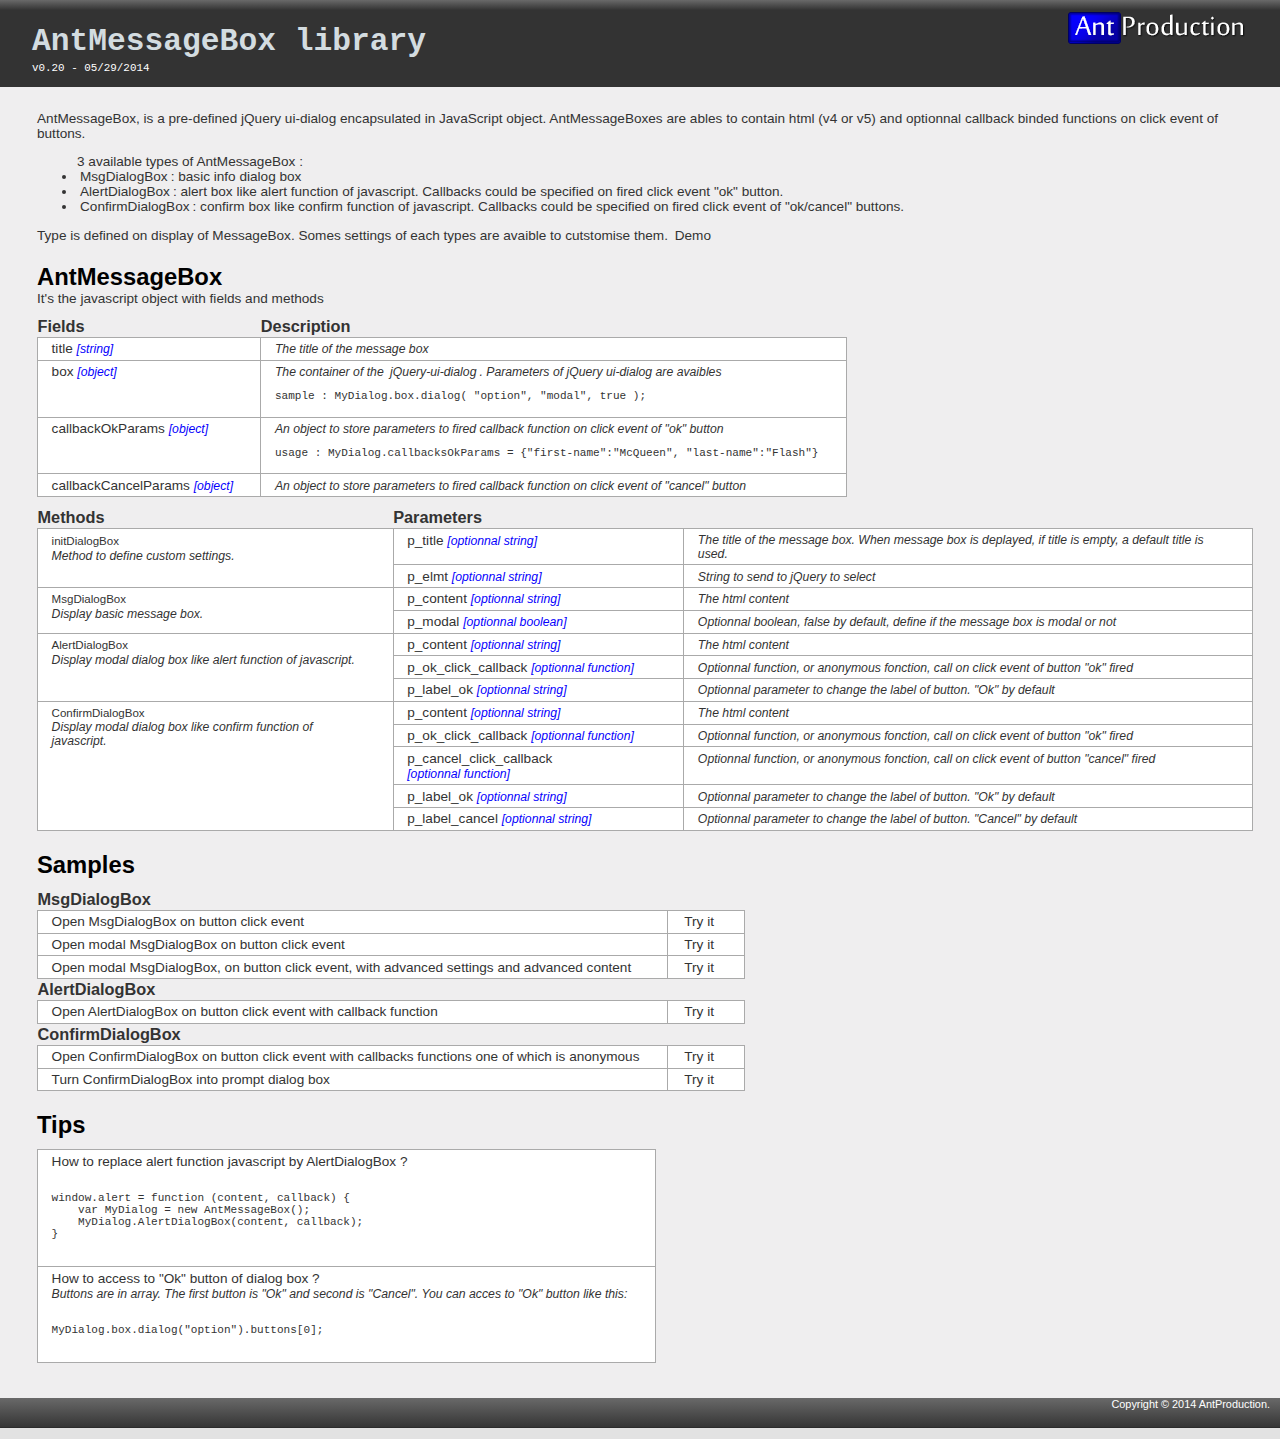
==== index.html @ 08adb1b5 "" ====
﻿<!DOCTYPE html>
<html>
    <head>
		<meta charset="utf-8" />
        <title>Samples of AntMessageBox - AntProduction</title>		
		<link href="public/css/style.css" rel="stylesheet">
		
		<!-- hightLight Syntaxe -->
		<link rel="stylesheet" href="http://yandex.st/highlightjs/8.0/styles/default.min.css">
		<script src="http://yandex.st/highlightjs/8.0/highlight.min.js"></script>
		
		<script>
			//Sources code hightLight syntaxe
			hljs.initHighlightingOnLoad();
		</script>
	</head>
 
    <body>
		<header>
        <div class="content-wrapper">
            <div class="float-left">
                <p>
					<h1 class="site-title">AntMessageBox library</h1>
					<br/><span class="library-version">v0.20 - 05/29/2014</span>
                </p>
                
            </div>
            <div class="float-right">
                <a href="http://antproduction.free.fr/" border="0"><img src="public/images/logo-blue-135x35.png") alt="logo of AntProduction" /></a>
            </div>		
		</header>
		<div id="body">
		<section class="content-wrapper main-content clear-fix">
			<p>AntMessageBox, is a pre-defined jQuery ui-dialog encapsulated in JavaScript object. AntMessageBoxes are ables to contain html (v4 or v5) and optionnal callback binded functions on click event of buttons.
			<ul>
				3 available types of AntMessageBox :
				<li><a href="#Samples">MsgDialogBox</a>: basic info dialog box</li>
				<li><a href="#Samples">AlertDialogBox</a>: alert box like alert function of javascript. Callbacks could be specified on fired click event "ok" button.</li>
				<li><a href="#Samples">ConfirmDialogBox</a>: confirm box like confirm function of javascript. Callbacks could be specified on fired click event of "ok/cancel" buttons.</li>				
			</ul>
			Type is defined on display of MessageBox. Somes settings of each types are avaible to cutstomise them. <a href="#Samples">Demo</a>
			</p>
			
			<h2>AntMessageBox</h2>
			It's the javascript object with fields and methods
			<table>
				<tr>
					<th>Fields</th>
					<th>Description</th>
				</tr>
				<tr>
					<td>title <span class="type">[string]</span></td>
					<td><span class="description">The title of the message box</span></td>					
				</tr>
				<tr>
					<td>box <span class="type">[object]</span></td>
					<td>
						<span class="description">The container of the <a href="http://api.jqueryui.com/dialog/" target="_blank">jQuery-ui-dialog</a>. Parameters of jQuery ui-dialog are avaibles</span>
						<pre><code>sample : MyDialog.box.dialog( "option", "modal", true );</pre></code>						
					</td>					
				</tr>
				<tr>
					<td>callbackOkParams <span class="type">[object]</span></td>
					<td><span class="description">An object to store parameters to fired callback function on click event of "ok" button</span>
						<br /><pre><code>usage : MyDialog.callbacksOkParams = {"first-name":"McQueen", "last-name":"Flash"}</pre></code>
					</td>					
				</tr>
				<tr>
					<td>callbackCancelParams <span class="type">[object]</span></td>
					<td><span class="description">An object to store parameters to fired callback function on click event of "cancel" button</span></td>					
				</tr>
			</table>
			<table>
				<tr>
					<th>Methods</th>
					<th colspan='2'>Parameters</th>
				</tr>
				<!-- intDialogBox -->
				<tr>
					<td rowspan='2'>
						<strong>initDialogBox</strong>
						<br /><span class="description">Method to define custom settings.</span>
					</td>
					<td>p_title <span class="type">[optionnal string]</span></td>
					<td><span class="description">The title of the message box. When message box is deplayed, if title is empty, a default title is used.</span></td>					
				</tr>
				<tr>
					<td>p_elmt <span class="type">[optionnal string]</span></td>
					<td><span class="description">String to send to jQuery to select</span></td>					
				</tr>
				<!-- MsgDialogBox -->
				<tr>
					<td rowspan='2'>
						<strong>MsgDialogBox</strong>
						<br /><span class="description">Display basic message box.</span>
					</td>
					<td>p_content <span class="type">[optionnal string]</span></td>
					<td><span class="description">The html content</span></td>					
				</tr>
				<tr>
					<td>p_modal <span class="type">[optionnal boolean]</span></td>
					<td><span class="description">Optionnal boolean, false by default, define if the message box is modal or not</span></td>					
				</tr>
				<!-- AlertDialogBox -->
				<tr>
					<td rowspan='3'>
						<strong>AlertDialogBox</strong>
						<br /><span class="description">Display modal dialog box like alert function of javascript.</span>
					</td>
					<td>p_content <span class="type">[optionnal string]</span></td>
					<td><span class="description">The html content</span></td>					
				</tr>
				<tr>
					<td>p_ok_click_callback <span class="type">[optionnal function]</span></td>
					<td><span class="description">Optionnal function, or anonymous fonction, call on click event of button "ok" fired</span></td>					
				</tr>
				<tr>
					<td>p_label_ok <span class="type">[optionnal string]</span></td>
					<td><span class="description">Optionnal parameter to change the label of button. "Ok" by default</span></td>					
				</tr>
				<!-- ConfirmDialogBox -->
				<tr>
					<td rowspan='5'>
						<strong>ConfirmDialogBox</strong>
						<br /><span class="description">Display modal dialog box like confirm function of javascript.</span>
					</td>
					<td>p_content <span class="type">[optionnal string]</span></td>
					<td><span class="description">The html content</span></td>					
				</tr>
				<tr>
					<td>p_ok_click_callback <span class="type">[optionnal function]</span></td>
					<td><span class="description">Optionnal function, or anonymous fonction, call on click event of button "ok" fired</span></td>					
				</tr>
				<tr>
					<td>p_cancel_click_callback <span class="type">[optionnal function]</span></td>
					<td><span class="description">Optionnal function, or anonymous fonction, call on click event of button "cancel" fired</span></td>					
				</tr>
				<tr>
					<td>p_label_ok <span class="type">[optionnal string]</span></td>
					<td><span class="description">Optionnal parameter to change the label of button. "Ok" by default</span></td>					
				</tr>
				<tr>
					<td>p_label_cancel <span class="type">[optionnal string]</span></td>
					<td><span class="description">Optionnal parameter to change the label of button. "Cancel" by default</span></td>					
				</tr>
			</table>

			<h2 id="Samples">Samples</h2>
			<table>
				<tr>
					<th colspan="2">MsgDialogBox</th>
				</tr>
				<tr>
					<td>Open MsgDialogBox on button click event</td>
					<td><a href="samples/MsgDialogBox/MsgDialogBox.html" target="_blank">Try it</a></td>					
				</tr>
				<tr>
					<td>Open modal MsgDialogBox on button click event</td>
					<td><a href="samples/MsgDialogBox/Modal_MsgDialogBox.html" target="_blank">Try it</a></td>					
				</tr>
				<tr>
					<td>Open modal MsgDialogBox, on button click event, with advanced settings and advanced content</td>
					<td><a href="samples/MsgDialogBox/Modal_AdvancedContent_MsgDialogBox.html" target="_blank">Try it</a></td>					
				</tr>
				<tr>
					<th colspan="2">AlertDialogBox</th>
				</tr>
				<tr>
					<td>Open AlertDialogBox on button click event with callback function</td>
					<td><a href="samples/AlertDialogBox/AlertDialogBox_with_callback.html" target="_blank">Try it</a></td>					
				</tr>				
				<tr>
					<th colspan="2">ConfirmDialogBox</th>
				</tr>
				<tr>
					<td>Open ConfirmDialogBox on button click event with callbacks functions one of which is anonymous</td>
					<td><a href="samples/ConfirmDialogBox/ConfirmDialogBox_with_callbacks.html" target="_blank">Try it</a></td>					
				</tr>	
				<tr>
					<td>Turn ConfirmDialogBox into prompt dialog box</td>
					<td><a href="samples/ConfirmDialogBox/ConfirmDialogBox_turned_into_prompt_dialog_box.html" target="_blank">Try it</a></td>					
				</tr>				
			</table>
			
			<h2 id="Samples">Tips</h2>
			<table>
				<tr>
					<td>
						How to replace alert function javascript by AlertDialogBox ?
						<pre><code>
window.alert = function (content, callback) {
    var MyDialog = new AntMessageBox();
    MyDialog.AlertDialogBox(content, callback);
}
						</code></pre>
					</td>
				</tr>
				<tr>
					<td>
						How to access to "Ok" button of dialog box ?
						<br />
						<span class="description">Buttons are in array. The first button is "Ok" and second is "Cancel". You can acces to "Ok" button like this: </span>
						<pre><code>
MyDialog.box.dialog("option").buttons[0];
						</code></pre>						
					</td>
				</tr>
			</table>
		</section>
		</div>
		<footer>Copyright © 2014 AntProduction.</footer>
    </body>
</html>
---- public/css/style.css ----
﻿html {
    background-color: #e2e2e2;
    margin: 0;
    padding: 0;
    height: 100%;
}

body {
    background-color: #333;
    /*border-top: solid 10px #000;*/
    color: #333;
    font-size: .85em;
    font-family: "Segoe UI", Verdana, Helvetica, Sans-Serif;
    margin: 0;
    padding: 0;
}

p.version {
    color: #aaa;
}

a {
    color: #333;
    outline: none;
    padding-left: 3px;
    padding-right: 3px;
    text-decoration: none;
}

    a:link, a:visited,
    a:active {
        color: #333;
    }

    a:hover {
        color: #aaa;
        text-decoration: underline;
    }

header, footer, hgroup, nav, section {
    display: block;
}

header, footer {
    background: #252525;
    background-image: -webkit-gradient(linear, 50% 0%, 50% 100%, color-stop(0%, #696969), color-stop(95%, #363636), color-stop(97%, #313131), color-stop(100%, #252525));
    background-image: -webkit-linear-gradient(top, #696969 0%,#363636 95%,#313131 97%,#252525 100%);
    background-image: -moz-linear-gradient(top, #696969 0%,#363636 95%,#313131 97%,#252525 100%);
    background-image: -o-linear-gradient(top, #696969 0%,#363636 95%,#313131 97%,#252525 100%);
    background-image: linear-gradient(top, #696969 0%,#363636 95%,#313131 97%,#252525 100%);
}

strong, mark, em {
	color: #333;
    font-size: .85em;
    font-family: "Segoe UI", Verdana, Helvetica, Sans-Serif;
    margin: 0;
    padding: 0;
	font-weight: normal;
}

.blue, .type { color:#0500fd; }

strong.bold {
	font-weight: bold;
}

mark {
    background-color: #a6dbed;
    padding-left: 5px;
    padding-right: 5px;
}

.float-left {
    float: left;
}

.float-right {
    float: right;
}

.clear-fix:after {
    content: ".";
    clear: both;
    display: block;
    height: 0;
    visibility: hidden;
}

h1, h2, h3,
h4, h5, h6 {
    color: #000;
    margin-bottom: 0;
    padding-bottom: 0;
}

h1 {
	color: #e2e2e2;
    font-size: 2em;
}

h2 {
    font-size: 1.75em;
}

h3 {
    font-size: 1.2em;
}

h4 {
    font-size: 1.1em;
}

h5, h6 {
    font-size: 1em;
}

    h5 a:link, h5 a:visited, h5 a:active {
        padding: 0;
        text-decoration: none;
    }


/* main layout
----------------------------------------------------------*/
.content-wrapper {
    margin: 0 auto;
    max-width: 95%;
}

#body {
    background-color: #efeeef;
    clear: both;
    padding-bottom: 35px;
    min-height: 40em;
}

.main-content {
    padding-left: 10px;
    padding-top: 10px;
}

header .content-wrapper {
    padding-top: 10px;
}

header .menu-content {
    padding-top: 20px;
    text-align: center;
}

footer {
    clear: both;
    background-color: #252525;
    font-size: .8em;
    height: 30px;
	color:#fff;
	text-align:right;
	padding-right: 10px;
}



/* site title
----------------------------------------------------------*/
.site-title, .library-version {    
    font-family: Rockwell, Consolas, "Courier New", Courier, monospace;
    margin: 0;
	display:inline;
}
.site-title {
	color: #d3dce0;
	font-size: 2.3em;
}

.library-version {
	color: #fff;
	font-size: .8em;
}


    .site-title a, .site-title a:hover, .site-title a:active {
        background: none;
        color: #d3dce0;
        outline: none;
        text-decoration: none;
    }


/* page elements
----------------------------------------------------------*/
/* featured */
.featured {
    background-color: #fff;
}

    .featured .content-wrapper {
        background-color: #7ac0da;
        background-image: -ms-linear-gradient(left, #7ac0da 0%, #a4d4e6 100%);
        background-image: -o-linear-gradient(left, #7ac0da 0%, #a4d4e6 100%);
        background-image: -webkit-gradient(linear, left top, right top, color-stop(0, #7ac0da), color-stop(1, #a4d4e6));
        background-image: -webkit-linear-gradient(left, #7ac0da 0%, #a4d4e6 100%);
        background-image: linear-gradient(left, #7ac0da 0%, #a4d4e6 100%);
        color: #3e5667;
        padding: 20px 40px 30px 40px;
    }

    .featured hgroup.title h1, .featured hgroup.title h2 {
        color: #fff;
    }

    .featured p {
        font-size: 1.1em;
    }

/* page titles */
hgroup.title {
    margin-bottom: 10px;
}

    hgroup.title h1, hgroup.title h2 {
        display: inline;
    }

    hgroup.title h2 {
        font-weight: normal;
        margin-left: 3px;
    }

/* features */
section.feature {
    width: 300px;
    float: left;
    padding: 10px;
}

/* ordered list */
ol.round {
    list-style-type: none;
    padding-left: 0;
}

    ol.round li {
        margin: 25px 0;
        padding-left: 45px;
    }

        ol.round li.zero {
            background: url("../Images/orderedList0.png") no-repeat;
        }

        ol.round li.one {
            background: url("../Images/orderedList1.png") no-repeat;
        }

        ol.round li.two {
            background: url("../Images/orderedList2.png") no-repeat;
        }

        ol.round li.three {
            background: url("../Images/orderedList3.png") no-repeat;
        }

        ol.round li.four {
            background: url("../Images/orderedList4.png") no-repeat;
        }

        ol.round li.five {
            background: url("../Images/orderedList5.png") no-repeat;
        }

        ol.round li.six {
            background: url("../Images/orderedList6.png") no-repeat;
        }

        ol.round li.seven {
            background: url("../Images/orderedList7.png") no-repeat;
        }

        ol.round li.eight {
            background: url("../Images/orderedList8.png") no-repeat;
        }

        ol.round li.nine {
            background: url("../Images/orderedList9.png") no-repeat;
        }

/* content */
article {
    float: left;
    width: 70%;
}

aside {
    float: right;
    width: 25%;
}

aside ul {
    list-style: none;
    padding: 0;
}

aside ul li {
    background: url("../Images/bullet.png") no-repeat 0 50%;
    padding: 2px 0 2px 20px;
}

.label {
    font-weight: 700;
}

/* login page */
#loginForm {
    border-right: solid 2px #c8c8c8;
    float: left;
    width: 55%;
}

    #loginForm .validation-error {
        display: block;
        margin-left: 15px;
    }

    #loginForm .validation-summary-errors ul {
        margin: 0;
        padding: 0;
    }

    #loginForm .validation-summary-errors li {
        display: inline;
        list-style: none;
        margin: 0;
    }

    #loginForm input {
        width: 250px;
    }

        #loginForm input[type="checkbox"],
        #loginForm input[type="submit"],
        #loginForm input[type="button"],
        #loginForm button {
            width: auto;
        }

#socialLoginForm {
    margin-left: 40px;
    float: left;
    width: 40%;
}

    #socialLoginForm h2 {
        margin-bottom: 5px;
    }

#socialLoginList button {
    margin-bottom: 12px;
}

#logoutForm {
    display: inline;
}

/* contact */
.contact h3 {
    font-size: 1.2em;
}

.contact p {
    margin: 5px 0 0 10px;
}

.contact iframe {
    border: 1px solid #333;
    margin: 5px 0 0 10px;
}

/* forms */
fieldset {
    border: none;
    margin: 0;
    padding: 0;
}

    fieldset legend {
        display: none;
    }

    fieldset ol {
        padding: 0;
        list-style: none;
    }

        fieldset ol li {
            padding-bottom: 5px;
        }

label {
    display: block;
    font-size: 1.2em;
    font-weight: 600;
}

    label.checkbox {
        display: inline;
    }

input, textarea {
    border: 1px solid #e2e2e2;
    background: #fff;
    color: #333;
    font-size: 1.2em;
    margin: 5px 0 6px 0;
    padding: 5px;
    width: 300px;
}

textarea {
    font-family: inherit;
    width: 500px;
}

    input:focus, textarea:focus {
        border: 1px solid #7ac0da;
    }

input[type="checkbox"] {
    background: transparent;
    border: inherit;
    width: auto;
}

input[type="submit"],
input[type="button"],
button {
    background-color: #d3dce0;
    border: 1px solid #787878;
    cursor: pointer;
    font-size: 1em;
    font-weight: 600;
    padding: 7px;
    margin-right: 8px;
    width: auto;
}

td input[type="submit"],
td input[type="button"],
td button {
    font-size: 1em;
    padding: 4px;
    margin-right: 4px;
}

/* info and errors */
.message-info {
    border: 1px solid;
    clear: both;
    padding: 10px 20px;
}

.message-error {
    clear: both;
    color: #e80c4d;
    font-size: 1.1em;
    font-weight: bold;
    margin: 20px 0 10px 0;
}

.message-success {
    color: #7ac0da;
    font-size: 1.3em;
    font-weight: bold;
    margin: 20px 0 10px 0;
}

.error {
    color: #e80c4d;
}

/* styles for validation helpers */
.field-validation-error {
    color: #e80c4d;
    font-weight: bold;
}

.field-validation-valid {
    display: none;
}

input.input-validation-error {
    border: 1px solid #e80c4d;
}

input[type="checkbox"].input-validation-error {
    border: 0 none;
}

.validation-summary-errors {
    color: #e80c4d;
    font-weight: bold;
    font-size: 1em;
}

.validation-summary-valid {
    display: none;
}


/* tables
----------------------------------------------------------*/
table {
    border-collapse: collapse;
    border-spacing: 0;
    margin-top: 0.75em;
    border: 0 none;
}

th {
    font-size: 1.2em;
    text-align: left;
    border: none 0px;
    padding-left: 0;
}

    th a {
        display: block;
        position: relative;
    }

        th a:link, th a:visited, th a:active, th a:hover {
            color: #333;
            font-weight: 600;
            text-decoration: none;
            padding: 0;
        }

        th a:hover {
            color: #000;
        }

    th.asc a, th.desc a {
        margin-right: .75em;
    }

        th.asc a:after, th.desc a:after {
            display: block;
            position: absolute;
            right: 0em;
            top: 0;
            font-size: 0.75em;
        }

        th.asc a:after {
            content: '▲';
        }

        th.desc a:after {
            content: '▼';
        }


td {
    padding: 0.25em 2em 0.25em 1em;
    border: 1px solid #aaa;
	vertical-align:top;
	background-color: #fff;
}

tr.pager td {
    padding: 0 0.25em 0 0;
}

.hidden, .Invisible {
    display:none;
}

.type, .description {
	font-style: italic;
	font-size: 0.9em;
	display: inline-block;
}

/********************
*   Mobile Styles   *
********************/
@media only screen and (max-width: 850px) {

    /* header
    ----------------------------------------------------------*/
    header .float-left,
    header .float-right {
        float: none;
    }

    /* logo */
    header .site-title {
        margin: 10px;
        text-align: center;
    }

    /* login */
    #login {
        font-size: .85em;
        margin: 0 0 12px;
        text-align: center;
    }

        #login ul {
            margin: 5px 0;
            padding: 0;
        }

        #login li {
            display: inline;
            list-style: none;
            margin: 0;
            padding: 0;
        }

        #login a {
            background: none;
            color: #999;
            font-weight: 600;
            margin: 2px;
            padding: 0;
        }

            #login a:hover {
                color: #333;
            }

    /* menu */
    nav {
        margin-bottom: 5px;
    }

    ul#menu {
        margin: 0;
        padding: 0;
        text-align: center;
    }

        ul#menu li {
            margin: 0;
            padding: 0;
        }


    /* main layout
    ----------------------------------------------------------*/
    .main-content,
    .featured + .main-content {
        background-position: 10px 0;
    }

    .content-wrapper {
        padding-right: 10px;
        padding-left: 10px;
    }

    .featured .content-wrapper {
        padding: 10px;
    }

    /* page content */
    article, aside {
        float: none;
        width: 100%;
    }

    /* ordered list */
    ol.round {
        list-style-type: none;
        padding-left: 0;
    }

        ol.round li {
            padding-left: 10px;
            margin: 25px 0;
        }

            ol.round li.zero,
            ol.round li.one,
            ol.round li.two,
            ol.round li.three,
            ol.round li.four,
            ol.round li.five,
            ol.round li.six,
            ol.round li.seven,
            ol.round li.eight,
            ol.round li.nine {
                background: none;
            }

    /* features */
    section.feature {
        float: none;
        padding: 10px;
        width: auto;
    }

        section.feature img {
            color: #999;
            content: attr(alt);
            font-size: 1em;
            font-weight: 600;
        }

    /* forms */
    input {
        width: 90%;
    }

    /* login page */
    #loginForm {
        border-right: none;
        float: none;
        width: auto;
    }

        #loginForm .validation-error {
            display: block;
            margin-left: 15px;
        }

    #socialLoginForm {
        margin-left: 0;
        float: none;
        width: auto;
    }


    /* footer
    ----------------------------------------------------------*/
    footer .float-left,
    footer .float-right {
        float: none;
    }

    footer {
        text-align: right;
        height: auto;
        padding: 10px 0;
		color:#fff;
    }

        footer p {
            margin: 0;
        }
}
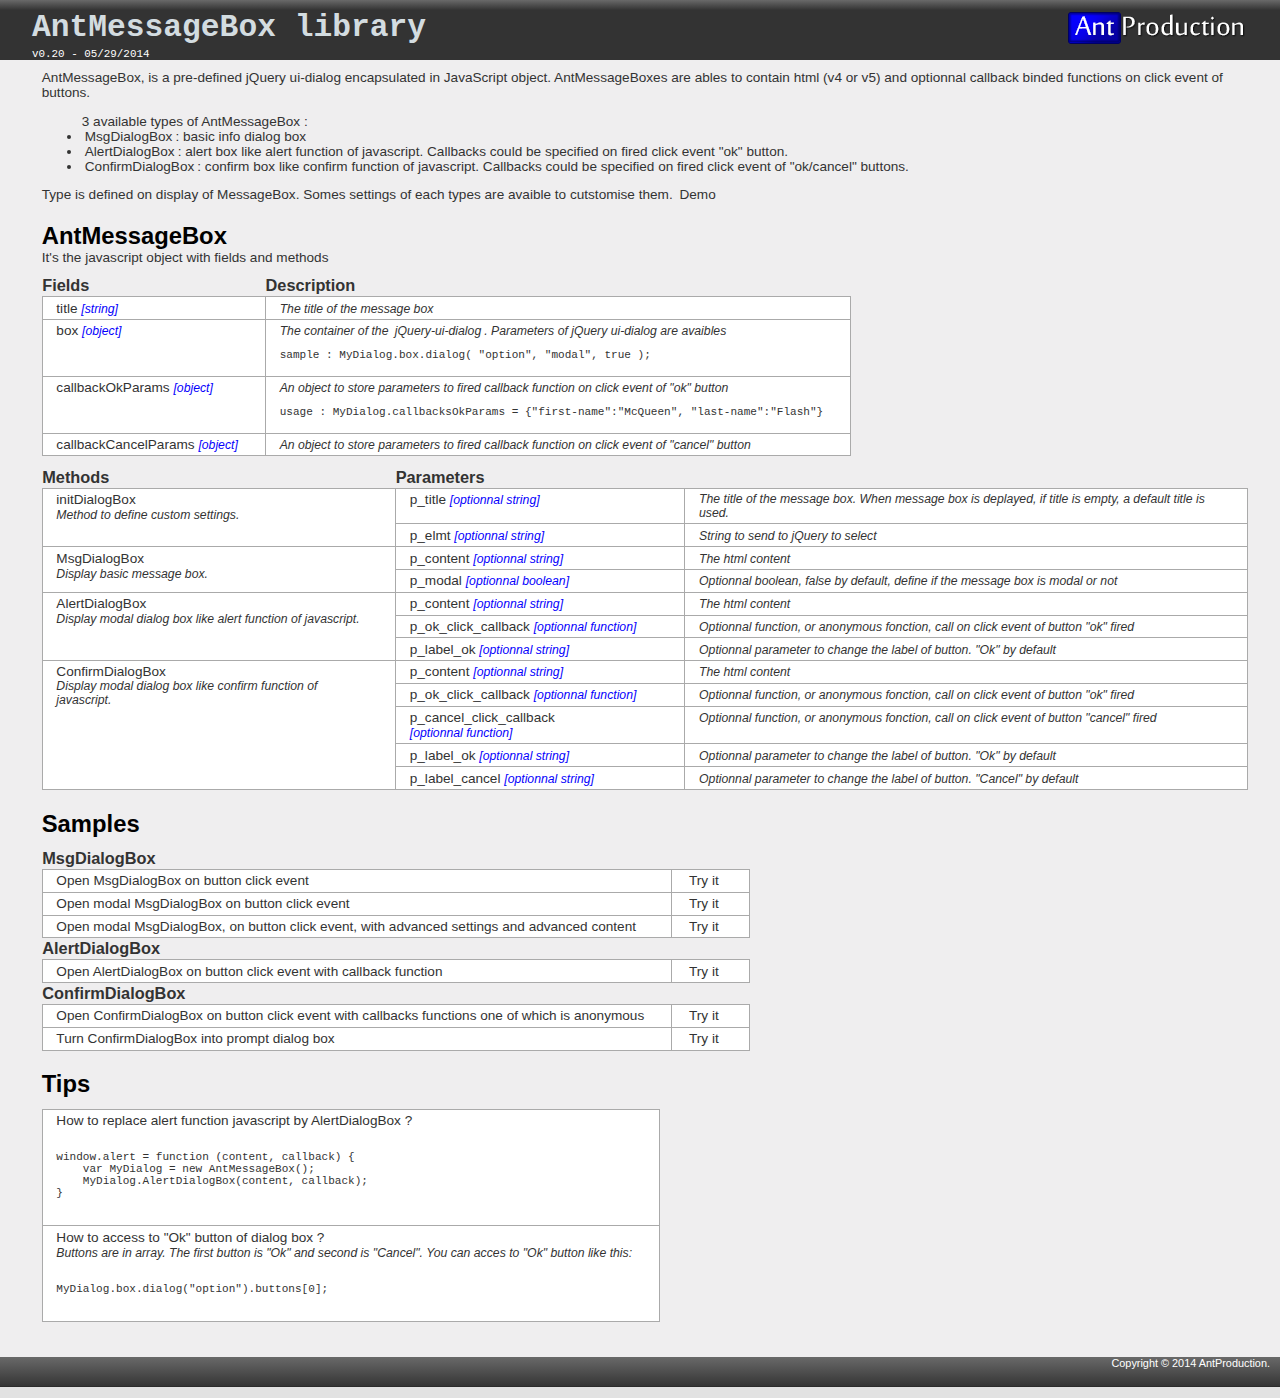
==== commit cc05f99a: "Maj html" ====
--- a/index.html
+++ b/index.html
@@ -10,6 +10,15 @@
 		<script src="http://yandex.st/highlightjs/8.0/highlight.min.js"></script>
 		
 		<script>
+
+			  (function(i,s,o,g,r,a,m){i['GoogleAnalyticsObject']=r;i[r]=i[r]||function(){
+			  (i[r].q=i[r].q||[]).push(arguments)},i[r].l=1*new Date();a=s.createElement(o),
+			  m=s.getElementsByTagName(o)[0];a.async=1;a.src=g;m.parentNode.insertBefore(a,m)
+			  })(window,document,'script','//www.google-analytics.com/analytics.js','ga');
+
+			  ga('create', 'UA-51652340-1', 'free.fr');
+			  ga('send', 'pageview');
+
 			//Sources code hightLight syntaxe
 			hljs.initHighlightingOnLoad();
 		</script>
@@ -17,197 +26,204 @@
  
     <body>
 		<header>
-        <div class="content-wrapper">
-            <div class="float-left">
-                <p>
-					<h1 class="site-title">AntMessageBox library</h1>
-					<br/><span class="library-version">v0.20 - 05/29/2014</span>
-                </p>
-                
-            </div>
-            <div class="float-right">
-                <a href="http://antproduction.free.fr/" border="0"><img src="public/images/logo-blue-135x35.png") alt="logo of AntProduction" /></a>
-            </div>		
+			<section class="content-wrapper">
+				<div class="float-left">
+					<p>
+						<h1 class="site-title">AntMessageBox library</h1>
+						<br/><span class="library-version">v0.20 - 05/29/2014</span>
+					</p>
+					
+				</div>
+				<div class="float-right">
+					<a href="http://antproduction.free.fr/" border="0"><img src="public/images/logo-blue-135x35.png") alt="logo of AntProduction" /></a>
+				</div>
+			</section>
 		</header>
-		<div id="body">
-		<section class="content-wrapper main-content clear-fix">
-			<p>AntMessageBox, is a pre-defined jQuery ui-dialog encapsulated in JavaScript object. AntMessageBoxes are ables to contain html (v4 or v5) and optionnal callback binded functions on click event of buttons.
-			<ul>
-				3 available types of AntMessageBox :
-				<li><a href="#Samples">MsgDialogBox</a>: basic info dialog box</li>
-				<li><a href="#Samples">AlertDialogBox</a>: alert box like alert function of javascript. Callbacks could be specified on fired click event "ok" button.</li>
-				<li><a href="#Samples">ConfirmDialogBox</a>: confirm box like confirm function of javascript. Callbacks could be specified on fired click event of "ok/cancel" buttons.</li>				
-			</ul>
-			Type is defined on display of MessageBox. Somes settings of each types are avaible to cutstomise them. <a href="#Samples">Demo</a>
-			</p>
+		<article class="main-content clear-fix" id="body">
+			<section class="content-wrapper">
+				<p>
+					<strong>AntMessageBox</strong>, is a pre-defined jQuery ui-dialog encapsulated in JavaScript object. AntMessageBoxes are ables to contain html (v4 or v5) and optionnal callback binded functions on click event of buttons.
+					<ul>
+						3 available types of <strong>AntMessageBox</strong> :
+						<li><a href="#Samples">MsgDialogBox</a>: basic info dialog box</li>
+						<li><a href="#Samples">AlertDialogBox</a>: alert box like alert function of javascript. Callbacks could be specified on fired click event "ok" button.</li>
+						<li><a href="#Samples">ConfirmDialogBox</a>: confirm box like confirm function of javascript. Callbacks could be specified on fired click event of "ok/cancel" buttons.</li>				
+					</ul>
+					Type is defined on display of MessageBox. Somes settings of each types are avaible to cutstomise them. <a href="#Samples">Demo</a>
+				</p>
+			</section>
 			
-			<h2>AntMessageBox</h2>
-			It's the javascript object with fields and methods
-			<table>
-				<tr>
-					<th>Fields</th>
-					<th>Description</th>
-				</tr>
-				<tr>
-					<td>title <span class="type">[string]</span></td>
-					<td><span class="description">The title of the message box</span></td>					
-				</tr>
-				<tr>
-					<td>box <span class="type">[object]</span></td>
-					<td>
-						<span class="description">The container of the <a href="http://api.jqueryui.com/dialog/" target="_blank">jQuery-ui-dialog</a>. Parameters of jQuery ui-dialog are avaibles</span>
-						<pre><code>sample : MyDialog.box.dialog( "option", "modal", true );</pre></code>						
-					</td>					
-				</tr>
-				<tr>
-					<td>callbackOkParams <span class="type">[object]</span></td>
-					<td><span class="description">An object to store parameters to fired callback function on click event of "ok" button</span>
-						<br /><pre><code>usage : MyDialog.callbacksOkParams = {"first-name":"McQueen", "last-name":"Flash"}</pre></code>
-					</td>					
-				</tr>
-				<tr>
-					<td>callbackCancelParams <span class="type">[object]</span></td>
-					<td><span class="description">An object to store parameters to fired callback function on click event of "cancel" button</span></td>					
-				</tr>
-			</table>
-			<table>
-				<tr>
-					<th>Methods</th>
-					<th colspan='2'>Parameters</th>
-				</tr>
-				<!-- intDialogBox -->
-				<tr>
-					<td rowspan='2'>
-						<strong>initDialogBox</strong>
-						<br /><span class="description">Method to define custom settings.</span>
-					</td>
-					<td>p_title <span class="type">[optionnal string]</span></td>
-					<td><span class="description">The title of the message box. When message box is deplayed, if title is empty, a default title is used.</span></td>					
-				</tr>
-				<tr>
-					<td>p_elmt <span class="type">[optionnal string]</span></td>
-					<td><span class="description">String to send to jQuery to select</span></td>					
-				</tr>
-				<!-- MsgDialogBox -->
-				<tr>
-					<td rowspan='2'>
-						<strong>MsgDialogBox</strong>
-						<br /><span class="description">Display basic message box.</span>
-					</td>
-					<td>p_content <span class="type">[optionnal string]</span></td>
-					<td><span class="description">The html content</span></td>					
-				</tr>
-				<tr>
-					<td>p_modal <span class="type">[optionnal boolean]</span></td>
-					<td><span class="description">Optionnal boolean, false by default, define if the message box is modal or not</span></td>					
-				</tr>
-				<!-- AlertDialogBox -->
-				<tr>
-					<td rowspan='3'>
-						<strong>AlertDialogBox</strong>
-						<br /><span class="description">Display modal dialog box like alert function of javascript.</span>
-					</td>
-					<td>p_content <span class="type">[optionnal string]</span></td>
-					<td><span class="description">The html content</span></td>					
-				</tr>
-				<tr>
-					<td>p_ok_click_callback <span class="type">[optionnal function]</span></td>
-					<td><span class="description">Optionnal function, or anonymous fonction, call on click event of button "ok" fired</span></td>					
-				</tr>
-				<tr>
-					<td>p_label_ok <span class="type">[optionnal string]</span></td>
-					<td><span class="description">Optionnal parameter to change the label of button. "Ok" by default</span></td>					
-				</tr>
-				<!-- ConfirmDialogBox -->
-				<tr>
-					<td rowspan='5'>
-						<strong>ConfirmDialogBox</strong>
-						<br /><span class="description">Display modal dialog box like confirm function of javascript.</span>
-					</td>
-					<td>p_content <span class="type">[optionnal string]</span></td>
-					<td><span class="description">The html content</span></td>					
-				</tr>
-				<tr>
-					<td>p_ok_click_callback <span class="type">[optionnal function]</span></td>
-					<td><span class="description">Optionnal function, or anonymous fonction, call on click event of button "ok" fired</span></td>					
-				</tr>
-				<tr>
-					<td>p_cancel_click_callback <span class="type">[optionnal function]</span></td>
-					<td><span class="description">Optionnal function, or anonymous fonction, call on click event of button "cancel" fired</span></td>					
-				</tr>
-				<tr>
-					<td>p_label_ok <span class="type">[optionnal string]</span></td>
-					<td><span class="description">Optionnal parameter to change the label of button. "Ok" by default</span></td>					
-				</tr>
-				<tr>
-					<td>p_label_cancel <span class="type">[optionnal string]</span></td>
-					<td><span class="description">Optionnal parameter to change the label of button. "Cancel" by default</span></td>					
-				</tr>
-			</table>
-
-			<h2 id="Samples">Samples</h2>
-			<table>
-				<tr>
-					<th colspan="2">MsgDialogBox</th>
-				</tr>
-				<tr>
-					<td>Open MsgDialogBox on button click event</td>
-					<td><a href="samples/MsgDialogBox/MsgDialogBox.html" target="_blank">Try it</a></td>					
-				</tr>
-				<tr>
-					<td>Open modal MsgDialogBox on button click event</td>
-					<td><a href="samples/MsgDialogBox/Modal_MsgDialogBox.html" target="_blank">Try it</a></td>					
-				</tr>
-				<tr>
-					<td>Open modal MsgDialogBox, on button click event, with advanced settings and advanced content</td>
-					<td><a href="samples/MsgDialogBox/Modal_AdvancedContent_MsgDialogBox.html" target="_blank">Try it</a></td>					
-				</tr>
-				<tr>
-					<th colspan="2">AlertDialogBox</th>
-				</tr>
-				<tr>
-					<td>Open AlertDialogBox on button click event with callback function</td>
-					<td><a href="samples/AlertDialogBox/AlertDialogBox_with_callback.html" target="_blank">Try it</a></td>					
-				</tr>				
-				<tr>
-					<th colspan="2">ConfirmDialogBox</th>
-				</tr>
-				<tr>
-					<td>Open ConfirmDialogBox on button click event with callbacks functions one of which is anonymous</td>
-					<td><a href="samples/ConfirmDialogBox/ConfirmDialogBox_with_callbacks.html" target="_blank">Try it</a></td>					
-				</tr>	
-				<tr>
-					<td>Turn ConfirmDialogBox into prompt dialog box</td>
-					<td><a href="samples/ConfirmDialogBox/ConfirmDialogBox_turned_into_prompt_dialog_box.html" target="_blank">Try it</a></td>					
-				</tr>				
-			</table>
+			<section class="content-wrapper">
+				<h2>AntMessageBox</h2>
+				<p>It's the javascript object with fields and methods</p>
+				<table>
+					<tr>
+						<th>Fields</th>
+						<th>Description</th>
+					</tr>
+					<tr>
+						<td>title <span class="type">[string]</span></td>
+						<td><span class="description">The title of the message box</span></td>					
+					</tr>
+					<tr>
+						<td>box <span class="type">[object]</span></td>
+						<td>
+							<span class="description">The container of the <a href="http://api.jqueryui.com/dialog/" target="_blank">jQuery-ui-dialog</a>. Parameters of jQuery ui-dialog are avaibles</span>
+							<pre><code>sample : MyDialog.box.dialog( "option", "modal", true );</pre></code>						
+						</td>					
+					</tr>
+					<tr>
+						<td>callbackOkParams <span class="type">[object]</span></td>
+						<td><span class="description">An object to store parameters to fired callback function on click event of "ok" button</span>
+							<br /><pre><code>usage : MyDialog.callbacksOkParams = {"first-name":"McQueen", "last-name":"Flash"}</pre></code>
+						</td>					
+					</tr>
+					<tr>
+						<td>callbackCancelParams <span class="type">[object]</span></td>
+						<td><span class="description">An object to store parameters to fired callback function on click event of "cancel" button</span></td>					
+					</tr>
+				</table>
+				<table>
+					<tr>
+						<th>Methods</th>
+						<th colspan='2'>Parameters</th>
+					</tr>
+					<!-- intDialogBox -->
+					<tr>
+						<td rowspan='2'>
+							<strong>initDialogBox</strong>
+							<br /><span class="description">Method to define custom settings.</span>
+						</td>
+						<td>p_title <span class="type">[optionnal string]</span></td>
+						<td><span class="description">The title of the message box. When message box is deplayed, if title is empty, a default title is used.</span></td>					
+					</tr>
+					<tr>
+						<td>p_elmt <span class="type">[optionnal string]</span></td>
+						<td><span class="description">String to send to jQuery to select</span></td>					
+					</tr>
+					<!-- MsgDialogBox -->
+					<tr>
+						<td rowspan='2'>
+							<strong>MsgDialogBox</strong>
+							<br /><span class="description">Display basic message box.</span>
+						</td>
+						<td>p_content <span class="type">[optionnal string]</span></td>
+						<td><span class="description">The html content</span></td>					
+					</tr>
+					<tr>
+						<td>p_modal <span class="type">[optionnal boolean]</span></td>
+						<td><span class="description">Optionnal boolean, false by default, define if the message box is modal or not</span></td>					
+					</tr>
+					<!-- AlertDialogBox -->
+					<tr>
+						<td rowspan='3'>
+							<strong>AlertDialogBox</strong>
+							<br /><span class="description">Display modal dialog box like alert function of javascript.</span>
+						</td>
+						<td>p_content <span class="type">[optionnal string]</span></td>
+						<td><span class="description">The html content</span></td>					
+					</tr>
+					<tr>
+						<td>p_ok_click_callback <span class="type">[optionnal function]</span></td>
+						<td><span class="description">Optionnal function, or anonymous fonction, call on click event of button "ok" fired</span></td>					
+					</tr>
+					<tr>
+						<td>p_label_ok <span class="type">[optionnal string]</span></td>
+						<td><span class="description">Optionnal parameter to change the label of button. "Ok" by default</span></td>					
+					</tr>
+					<!-- ConfirmDialogBox -->
+					<tr>
+						<td rowspan='5'>
+							<strong>ConfirmDialogBox</strong>
+							<br /><span class="description">Display modal dialog box like confirm function of javascript.</span>
+						</td>
+						<td>p_content <span class="type">[optionnal string]</span></td>
+						<td><span class="description">The html content</span></td>					
+					</tr>
+					<tr>
+						<td>p_ok_click_callback <span class="type">[optionnal function]</span></td>
+						<td><span class="description">Optionnal function, or anonymous fonction, call on click event of button "ok" fired</span></td>					
+					</tr>
+					<tr>
+						<td>p_cancel_click_callback <span class="type">[optionnal function]</span></td>
+						<td><span class="description">Optionnal function, or anonymous fonction, call on click event of button "cancel" fired</span></td>					
+					</tr>
+					<tr>
+						<td>p_label_ok <span class="type">[optionnal string]</span></td>
+						<td><span class="description">Optionnal parameter to change the label of button. "Ok" by default</span></td>					
+					</tr>
+					<tr>
+						<td>p_label_cancel <span class="type">[optionnal string]</span></td>
+						<td><span class="description">Optionnal parameter to change the label of button. "Cancel" by default</span></td>					
+					</tr>
+				</table>
+			</section>
+
+			<section class="content-wrapper">
+				<h2 id="Samples">Samples</h2>
+				<table>
+					<tr>
+						<th colspan="2">MsgDialogBox</th>
+					</tr>
+					<tr>
+						<td>Open <strong>MsgDialogBox</strong> on button click event</td>
+						<td><a href="samples/MsgDialogBox/MsgDialogBox.html" target="_blank">Try it</a></td>					
+					</tr>
+					<tr>
+						<td>Open modal <strong>MsgDialogBox</strong> on button click event</td>
+						<td><a href="samples/MsgDialogBox/Modal_MsgDialogBox.html" target="_blank">Try it</a></td>					
+					</tr>
+					<tr>
+						<td>Open modal <strong>MsgDialogBox</strong>, on button click event, with advanced settings and advanced content</td>
+						<td><a href="samples/MsgDialogBox/Modal_AdvancedContent_MsgDialogBox.html" target="_blank">Try it</a></td>					
+					</tr>
+					<tr>
+						<th colspan="2">AlertDialogBox</th>
+					</tr>
+					<tr>
+						<td>Open <strong>AlertDialogBox</strong> on button click event with callback function</td>
+						<td><a href="samples/AlertDialogBox/AlertDialogBox_with_callback.html" target="_blank">Try it</a></td>					
+					</tr>				
+					<tr>
+						<th colspan="2">ConfirmDialogBox</th>
+					</tr>
+					<tr>
+						<td>Open <strong>ConfirmDialogBox</strong> on button click event with callbacks functions one of which is anonymous</td>
+						<td><a href="samples/ConfirmDialogBox/ConfirmDialogBox_with_callbacks.html" target="_blank">Try it</a></td>					
+					</tr>	
+					<tr>
+						<td>Turn <strong>ConfirmDialogBox</strong> into prompt dialog box</td>
+						<td><a href="samples/ConfirmDialogBox/ConfirmDialogBox_turned_into_prompt_dialog_box.html" target="_blank">Try it</a></td>					
+					</tr>				
+				</table>
+			</section>
 			
-			<h2 id="Samples">Tips</h2>
-			<table>
-				<tr>
-					<td>
-						How to replace alert function javascript by AlertDialogBox ?
-						<pre><code>
+			<section class="content-wrapper">
+				<h2 id="Samples">Tips</h2>
+				<table>
+					<tr>
+						<td>
+							<p>How to replace alert function javascript by <strong>AlertDialogBox</strong> ?</p>
+							<pre><code>
 window.alert = function (content, callback) {
     var MyDialog = new AntMessageBox();
     MyDialog.AlertDialogBox(content, callback);
 }
-						</code></pre>
-					</td>
-				</tr>
-				<tr>
-					<td>
-						How to access to "Ok" button of dialog box ?
-						<br />
-						<span class="description">Buttons are in array. The first button is "Ok" and second is "Cancel". You can acces to "Ok" button like this: </span>
-						<pre><code>
+							</code></pre>
+						</td>
+					</tr>
+					<tr>
+						<td>
+							<p>How to access to "Ok" button of dialog box ?</p>
+							<span class="description">Buttons are in array. The first button is "Ok" and second is "Cancel". You can acces to "Ok" button like this: </span>
+							<pre><code>
 MyDialog.box.dialog("option").buttons[0];
-						</code></pre>						
-					</td>
-				</tr>
-			</table>
-		</section>
-		</div>
+							</code></pre>						
+						</td>
+					</tr>
+				</table>
+			</section>
+		</article>
 		<footer>Copyright © 2014 AntProduction.</footer>
     </body>
 </html>--- a/public/css/style.css
+++ b/public/css/style.css
@@ -15,9 +15,7 @@
     padding: 0;
 }
 
-p.version {
-    color: #aaa;
-}
+p.version { color: #aaa;}
 
 a {
     color: #333;
@@ -27,19 +25,14 @@
     text-decoration: none;
 }
 
-    a:link, a:visited,
-    a:active {
-        color: #333;
-    }
+    a:link, a:visited, a:active { color: #333; }
 
     a:hover {
         color: #aaa;
         text-decoration: underline;
     }
 
-header, footer, hgroup, nav, section {
-    display: block;
-}
+header, footer, hgroup, nav, section { display: block; }
 
 header, footer {
     background: #252525;
@@ -50,9 +43,9 @@
     background-image: linear-gradient(top, #696969 0%,#363636 95%,#313131 97%,#252525 100%);
 }
 
-strong, mark, em {
+p, strong, mark, em {
 	color: #333;
-    font-size: .85em;
+    font-size: 100%;
     font-family: "Segoe UI", Verdana, Helvetica, Sans-Serif;
     margin: 0;
     padding: 0;
@@ -71,13 +64,9 @@
     padding-right: 5px;
 }
 
-.float-left {
-    float: left;
-}
-
-.float-right {
-    float: right;
-}
+.float-left { float: left; }
+
+.float-right { float: right; }
 
 .clear-fix:after {
     content: ".";
@@ -87,8 +76,7 @@
     visibility: hidden;
 }
 
-h1, h2, h3,
-h4, h5, h6 {
+h1, h2, h3, h4, h5, h6 {
     color: #000;
     margin-bottom: 0;
     padding-bottom: 0;
@@ -99,47 +87,17 @@
     font-size: 2em;
 }
 
-h2 {
-    font-size: 1.75em;
-}
-
-h3 {
-    font-size: 1.2em;
-}
-
-h4 {
-    font-size: 1.1em;
-}
-
-h5, h6 {
-    font-size: 1em;
-}
-
-    h5 a:link, h5 a:visited, h5 a:active {
-        padding: 0;
-        text-decoration: none;
-    }
-
-
-/* main layout
-----------------------------------------------------------*/
-.content-wrapper {
-    margin: 0 auto;
-    max-width: 95%;
-}
-
-#body {
-    background-color: #efeeef;
-    clear: both;
-    padding-bottom: 35px;
-    min-height: 40em;
-}
-
-.main-content {
-    padding-left: 10px;
-    padding-top: 10px;
-}
-
+h2 { font-size: 1.75em; }
+
+h3 { font-size: 1.2em; }
+
+h4 { font-size: 1.1em; }
+
+h5, h6 { font-size: 1em; }
+
+
+/* header
+----------------------------------------------------------*/
 header .content-wrapper {
     padding-top: 10px;
 }
@@ -149,6 +107,29 @@
     text-align: center;
 }
 
+.site-title, .library-version {    
+    font-family: Rockwell, Consolas, "Courier New", Courier, monospace;
+    margin: 0;
+	display:inline;
+}
+.site-title {
+	color: #d3dce0;
+	font-size: 2.3em;
+}
+	.site-title a, .site-title a:hover, .site-title a:active {
+        background: none;
+        color: #d3dce0;
+        outline: none;
+        text-decoration: none;
+    }
+
+.library-version {
+	color: #fff;
+	font-size: .8em;
+}
+    
+/* footer
+----------------------------------------------------------*/
 footer {
     clear: both;
     background-color: #252525;
@@ -159,243 +140,23 @@
 	padding-right: 10px;
 }
 
-
-
-/* site title
-----------------------------------------------------------*/
-.site-title, .library-version {    
-    font-family: Rockwell, Consolas, "Courier New", Courier, monospace;
-    margin: 0;
-	display:inline;
-}
-.site-title {
-	color: #d3dce0;
-	font-size: 2.3em;
-}
-
-.library-version {
-	color: #fff;
-	font-size: .8em;
-}
-
-
-    .site-title a, .site-title a:hover, .site-title a:active {
-        background: none;
-        color: #d3dce0;
-        outline: none;
-        text-decoration: none;
-    }
-
-
 /* page elements
 ----------------------------------------------------------*/
-/* featured */
-.featured {
-    background-color: #fff;
-}
-
-    .featured .content-wrapper {
-        background-color: #7ac0da;
-        background-image: -ms-linear-gradient(left, #7ac0da 0%, #a4d4e6 100%);
-        background-image: -o-linear-gradient(left, #7ac0da 0%, #a4d4e6 100%);
-        background-image: -webkit-gradient(linear, left top, right top, color-stop(0, #7ac0da), color-stop(1, #a4d4e6));
-        background-image: -webkit-linear-gradient(left, #7ac0da 0%, #a4d4e6 100%);
-        background-image: linear-gradient(left, #7ac0da 0%, #a4d4e6 100%);
-        color: #3e5667;
-        padding: 20px 40px 30px 40px;
-    }
-
-    .featured hgroup.title h1, .featured hgroup.title h2 {
-        color: #fff;
-    }
-
-    .featured p {
-        font-size: 1.1em;
-    }
-
-/* page titles */
-hgroup.title {
-    margin-bottom: 10px;
-}
-
-    hgroup.title h1, hgroup.title h2 {
-        display: inline;
-    }
-
-    hgroup.title h2 {
-        font-weight: normal;
-        margin-left: 3px;
-    }
-
-/* features */
-section.feature {
-    width: 300px;
-    float: left;
-    padding: 10px;
-}
-
-/* ordered list */
-ol.round {
-    list-style-type: none;
-    padding-left: 0;
-}
-
-    ol.round li {
-        margin: 25px 0;
-        padding-left: 45px;
-    }
-
-        ol.round li.zero {
-            background: url("../Images/orderedList0.png") no-repeat;
-        }
-
-        ol.round li.one {
-            background: url("../Images/orderedList1.png") no-repeat;
-        }
-
-        ol.round li.two {
-            background: url("../Images/orderedList2.png") no-repeat;
-        }
-
-        ol.round li.three {
-            background: url("../Images/orderedList3.png") no-repeat;
-        }
-
-        ol.round li.four {
-            background: url("../Images/orderedList4.png") no-repeat;
-        }
-
-        ol.round li.five {
-            background: url("../Images/orderedList5.png") no-repeat;
-        }
-
-        ol.round li.six {
-            background: url("../Images/orderedList6.png") no-repeat;
-        }
-
-        ol.round li.seven {
-            background: url("../Images/orderedList7.png") no-repeat;
-        }
-
-        ol.round li.eight {
-            background: url("../Images/orderedList8.png") no-repeat;
-        }
-
-        ol.round li.nine {
-            background: url("../Images/orderedList9.png") no-repeat;
-        }
-
-/* content */
-article {
-    float: left;
-    width: 70%;
-}
-
-aside {
-    float: right;
-    width: 25%;
-}
-
-aside ul {
-    list-style: none;
-    padding: 0;
-}
-
-aside ul li {
-    background: url("../Images/bullet.png") no-repeat 0 50%;
-    padding: 2px 0 2px 20px;
-}
-
-.label {
-    font-weight: 700;
-}
-
-/* login page */
-#loginForm {
-    border-right: solid 2px #c8c8c8;
-    float: left;
-    width: 55%;
-}
-
-    #loginForm .validation-error {
-        display: block;
-        margin-left: 15px;
-    }
-
-    #loginForm .validation-summary-errors ul {
-        margin: 0;
-        padding: 0;
-    }
-
-    #loginForm .validation-summary-errors li {
-        display: inline;
-        list-style: none;
-        margin: 0;
-    }
-
-    #loginForm input {
-        width: 250px;
-    }
-
-        #loginForm input[type="checkbox"],
-        #loginForm input[type="submit"],
-        #loginForm input[type="button"],
-        #loginForm button {
-            width: auto;
-        }
-
-#socialLoginForm {
-    margin-left: 40px;
-    float: left;
-    width: 40%;
-}
-
-    #socialLoginForm h2 {
-        margin-bottom: 5px;
-    }
-
-#socialLoginList button {
-    margin-bottom: 12px;
-}
-
-#logoutForm {
-    display: inline;
-}
-
-/* contact */
-.contact h3 {
-    font-size: 1.2em;
-}
-
-.contact p {
-    margin: 5px 0 0 10px;
-}
-
-.contact iframe {
-    border: 1px solid #333;
-    margin: 5px 0 0 10px;
+.content-wrapper {
+    margin: 0 auto;
+    max-width: 95%;
+}
+
+.main-content {
+    padding-left: 10px;
+    padding-top: 10px;
+	background-color: #efeeef;
+    clear: both;
+    padding-bottom: 35px;
+    min-height: 40em;
 }
 
 /* forms */
-fieldset {
-    border: none;
-    margin: 0;
-    padding: 0;
-}
-
-    fieldset legend {
-        display: none;
-    }
-
-    fieldset ol {
-        padding: 0;
-        list-style: none;
-    }
-
-        fieldset ol li {
-            padding-bottom: 5px;
-        }
-
 label {
     display: block;
     font-size: 1.2em;
@@ -425,13 +186,6 @@
         border: 1px solid #7ac0da;
     }
 
-input[type="checkbox"] {
-    background: transparent;
-    border: inherit;
-    width: auto;
-}
-
-input[type="submit"],
 input[type="button"],
 button {
     background-color: #d3dce0;
@@ -444,69 +198,6 @@
     width: auto;
 }
 
-td input[type="submit"],
-td input[type="button"],
-td button {
-    font-size: 1em;
-    padding: 4px;
-    margin-right: 4px;
-}
-
-/* info and errors */
-.message-info {
-    border: 1px solid;
-    clear: both;
-    padding: 10px 20px;
-}
-
-.message-error {
-    clear: both;
-    color: #e80c4d;
-    font-size: 1.1em;
-    font-weight: bold;
-    margin: 20px 0 10px 0;
-}
-
-.message-success {
-    color: #7ac0da;
-    font-size: 1.3em;
-    font-weight: bold;
-    margin: 20px 0 10px 0;
-}
-
-.error {
-    color: #e80c4d;
-}
-
-/* styles for validation helpers */
-.field-validation-error {
-    color: #e80c4d;
-    font-weight: bold;
-}
-
-.field-validation-valid {
-    display: none;
-}
-
-input.input-validation-error {
-    border: 1px solid #e80c4d;
-}
-
-input[type="checkbox"].input-validation-error {
-    border: 0 none;
-}
-
-.validation-summary-errors {
-    color: #e80c4d;
-    font-weight: bold;
-    font-size: 1em;
-}
-
-.validation-summary-valid {
-    display: none;
-}
-
-
 /* tables
 ----------------------------------------------------------*/
 table {
@@ -522,44 +213,7 @@
     border: none 0px;
     padding-left: 0;
 }
-
-    th a {
-        display: block;
-        position: relative;
-    }
-
-        th a:link, th a:visited, th a:active, th a:hover {
-            color: #333;
-            font-weight: 600;
-            text-decoration: none;
-            padding: 0;
-        }
-
-        th a:hover {
-            color: #000;
-        }
-
-    th.asc a, th.desc a {
-        margin-right: .75em;
-    }
-
-        th.asc a:after, th.desc a:after {
-            display: block;
-            position: absolute;
-            right: 0em;
-            top: 0;
-            font-size: 0.75em;
-        }
-
-        th.asc a:after {
-            content: '▲';
-        }
-
-        th.desc a:after {
-            content: '▼';
-        }
-
-
+    
 td {
     padding: 0.25em 2em 0.25em 1em;
     border: 1px solid #aaa;
@@ -567,185 +221,11 @@
 	background-color: #fff;
 }
 
-tr.pager td {
-    padding: 0 0.25em 0 0;
-}
-
-.hidden, .Invisible {
-    display:none;
-}
-
+.hidden, .Invisible { display:none; }
+.label { font-weight: 700; }
 .type, .description {
 	font-style: italic;
 	font-size: 0.9em;
 	display: inline-block;
 }
 
-/********************
-*   Mobile Styles   *
-********************/
-@media only screen and (max-width: 850px) {
-
-    /* header
-    ----------------------------------------------------------*/
-    header .float-left,
-    header .float-right {
-        float: none;
-    }
-
-    /* logo */
-    header .site-title {
-        margin: 10px;
-        text-align: center;
-    }
-
-    /* login */
-    #login {
-        font-size: .85em;
-        margin: 0 0 12px;
-        text-align: center;
-    }
-
-        #login ul {
-            margin: 5px 0;
-            padding: 0;
-        }
-
-        #login li {
-            display: inline;
-            list-style: none;
-            margin: 0;
-            padding: 0;
-        }
-
-        #login a {
-            background: none;
-            color: #999;
-            font-weight: 600;
-            margin: 2px;
-            padding: 0;
-        }
-
-            #login a:hover {
-                color: #333;
-            }
-
-    /* menu */
-    nav {
-        margin-bottom: 5px;
-    }
-
-    ul#menu {
-        margin: 0;
-        padding: 0;
-        text-align: center;
-    }
-
-        ul#menu li {
-            margin: 0;
-            padding: 0;
-        }
-
-
-    /* main layout
-    ----------------------------------------------------------*/
-    .main-content,
-    .featured + .main-content {
-        background-position: 10px 0;
-    }
-
-    .content-wrapper {
-        padding-right: 10px;
-        padding-left: 10px;
-    }
-
-    .featured .content-wrapper {
-        padding: 10px;
-    }
-
-    /* page content */
-    article, aside {
-        float: none;
-        width: 100%;
-    }
-
-    /* ordered list */
-    ol.round {
-        list-style-type: none;
-        padding-left: 0;
-    }
-
-        ol.round li {
-            padding-left: 10px;
-            margin: 25px 0;
-        }
-
-            ol.round li.zero,
-            ol.round li.one,
-            ol.round li.two,
-            ol.round li.three,
-            ol.round li.four,
-            ol.round li.five,
-            ol.round li.six,
-            ol.round li.seven,
-            ol.round li.eight,
-            ol.round li.nine {
-                background: none;
-            }
-
-    /* features */
-    section.feature {
-        float: none;
-        padding: 10px;
-        width: auto;
-    }
-
-        section.feature img {
-            color: #999;
-            content: attr(alt);
-            font-size: 1em;
-            font-weight: 600;
-        }
-
-    /* forms */
-    input {
-        width: 90%;
-    }
-
-    /* login page */
-    #loginForm {
-        border-right: none;
-        float: none;
-        width: auto;
-    }
-
-        #loginForm .validation-error {
-            display: block;
-            margin-left: 15px;
-        }
-
-    #socialLoginForm {
-        margin-left: 0;
-        float: none;
-        width: auto;
-    }
-
-
-    /* footer
-    ----------------------------------------------------------*/
-    footer .float-left,
-    footer .float-right {
-        float: none;
-    }
-
-    footer {
-        text-align: right;
-        height: auto;
-        padding: 10px 0;
-		color:#fff;
-    }
-
-        footer p {
-            margin: 0;
-        }
-}
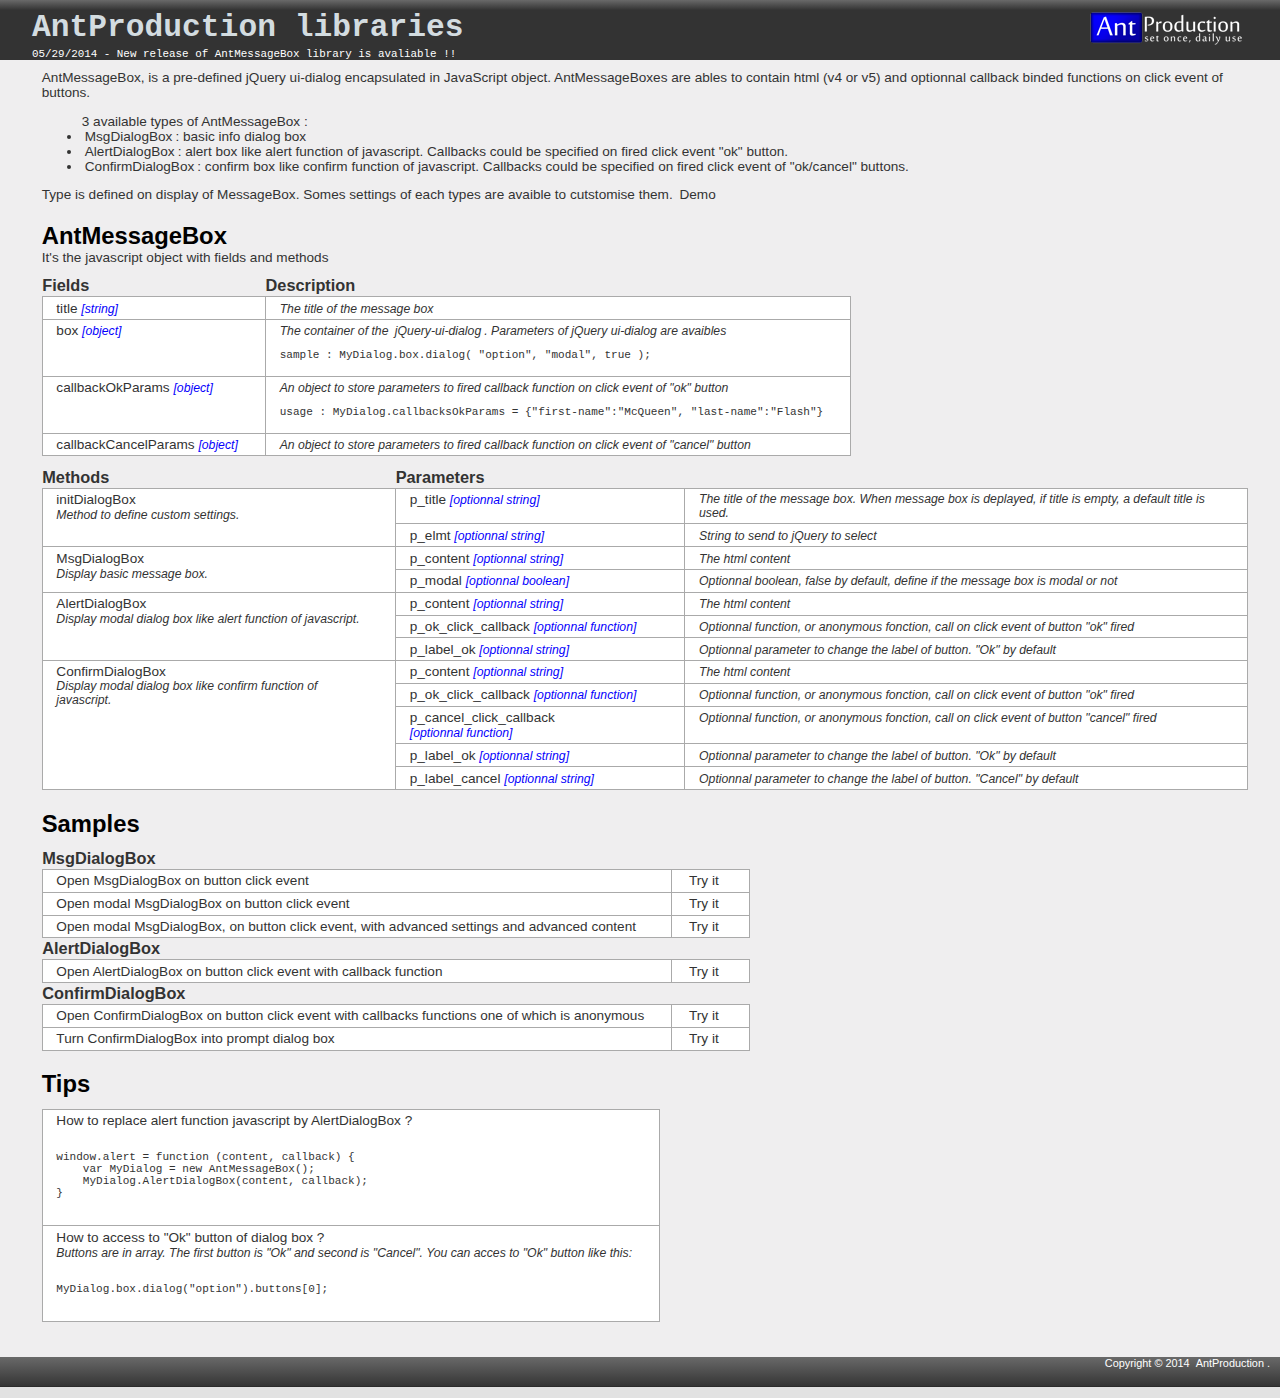
==== commit cf254e97: "MAJ : - logo - style" ====
--- a/index.html
+++ b/index.html
@@ -2,26 +2,18 @@
 <html>
     <head>
 		<meta charset="utf-8" />
+		<meta content="AntMessageBox is part of AntLibrairies. AntLibrairies is a pre-defined jQuery ui-dialog encapsulated in JavaScript object." name="description">
+		<meta content="antproduction, jquery ui library, jquery, turnkey jquery ui library, javascript library, AntMessageBox, message-box, ui dialog-box, " name="keywords">
+		<meta name="author" content="Antrax2013">
+		
         <title>Samples of AntMessageBox - AntProduction</title>		
 		<link href="public/css/style.css" rel="stylesheet">
 		
 		<!-- hightLight Syntaxe -->
 		<link rel="stylesheet" href="http://yandex.st/highlightjs/8.0/styles/default.min.css">
-		<script src="http://yandex.st/highlightjs/8.0/highlight.min.js"></script>
+		<script src="http://yandex.st/highlightjs/8.0/highlight.min.js"></script>		
 		
-		<script>
-
-			  (function(i,s,o,g,r,a,m){i['GoogleAnalyticsObject']=r;i[r]=i[r]||function(){
-			  (i[r].q=i[r].q||[]).push(arguments)},i[r].l=1*new Date();a=s.createElement(o),
-			  m=s.getElementsByTagName(o)[0];a.async=1;a.src=g;m.parentNode.insertBefore(a,m)
-			  })(window,document,'script','//www.google-analytics.com/analytics.js','ga');
-
-			  ga('create', 'UA-51652340-1', 'free.fr');
-			  ga('send', 'pageview');
-
-			//Sources code hightLight syntaxe
-			hljs.initHighlightingOnLoad();
-		</script>
+		<script type="text/javascript" src="public/js/libs/external-libs/google-analytics.js"></script>	
 	</head>
  
     <body>
@@ -29,13 +21,13 @@
 			<section class="content-wrapper">
 				<div class="float-left">
 					<p>
-						<h1 class="site-title">AntMessageBox library</h1>
-						<br/><span class="library-version">v0.20 - 05/29/2014</span>
-					</p>
-					
+						<h1 class="site-title">AntProduction libraries</h1>
+						<br/>
+						<span class="library-version">05/29/2014 - New release of AntMessageBox library is avaliable !!</span>
+					</p>					
 				</div>
 				<div class="float-right">
-					<a href="http://antproduction.free.fr/" border="0"><img src="public/images/logo-blue-135x35.png") alt="logo of AntProduction" /></a>
+					<a href="http://antproduction.free.fr/" border="0" title="AntProduction. Set once, daily use"><img src="public/images/logo-blue-159x35.png") alt="logo of AntProduction. Set once, daily use" /></a>
 				</div>
 			</section>
 		</header>
@@ -224,6 +216,6 @@
 				</table>
 			</section>
 		</article>
-		<footer>Copyright © 2014 AntProduction.</footer>
+		<footer>Copyright © 2014 <a href="http://antproduction.free.fr/" border="0">AntProduction</a>.</footer>
     </body>
 </html>--- a/public/css/style.css
+++ b/public/css/style.css
@@ -139,6 +139,8 @@
 	text-align:right;
 	padding-right: 10px;
 }
+
+footer a:hover, footer a:visited, footer a:link { color:white;}
 
 /* page elements
 ----------------------------------------------------------*/
@@ -221,6 +223,15 @@
 	background-color: #fff;
 }
 
+	td  ul{
+		list-style-type: disc;
+		margin: 0em;
+		padding: 0em 0.8em 0.1em 0.8em;
+	}
+		td ul a .blue {
+			margin-left: -0.3em;
+		}
+
 .hidden, .Invisible { display:none; }
 .label { font-weight: 700; }
 .type, .description {
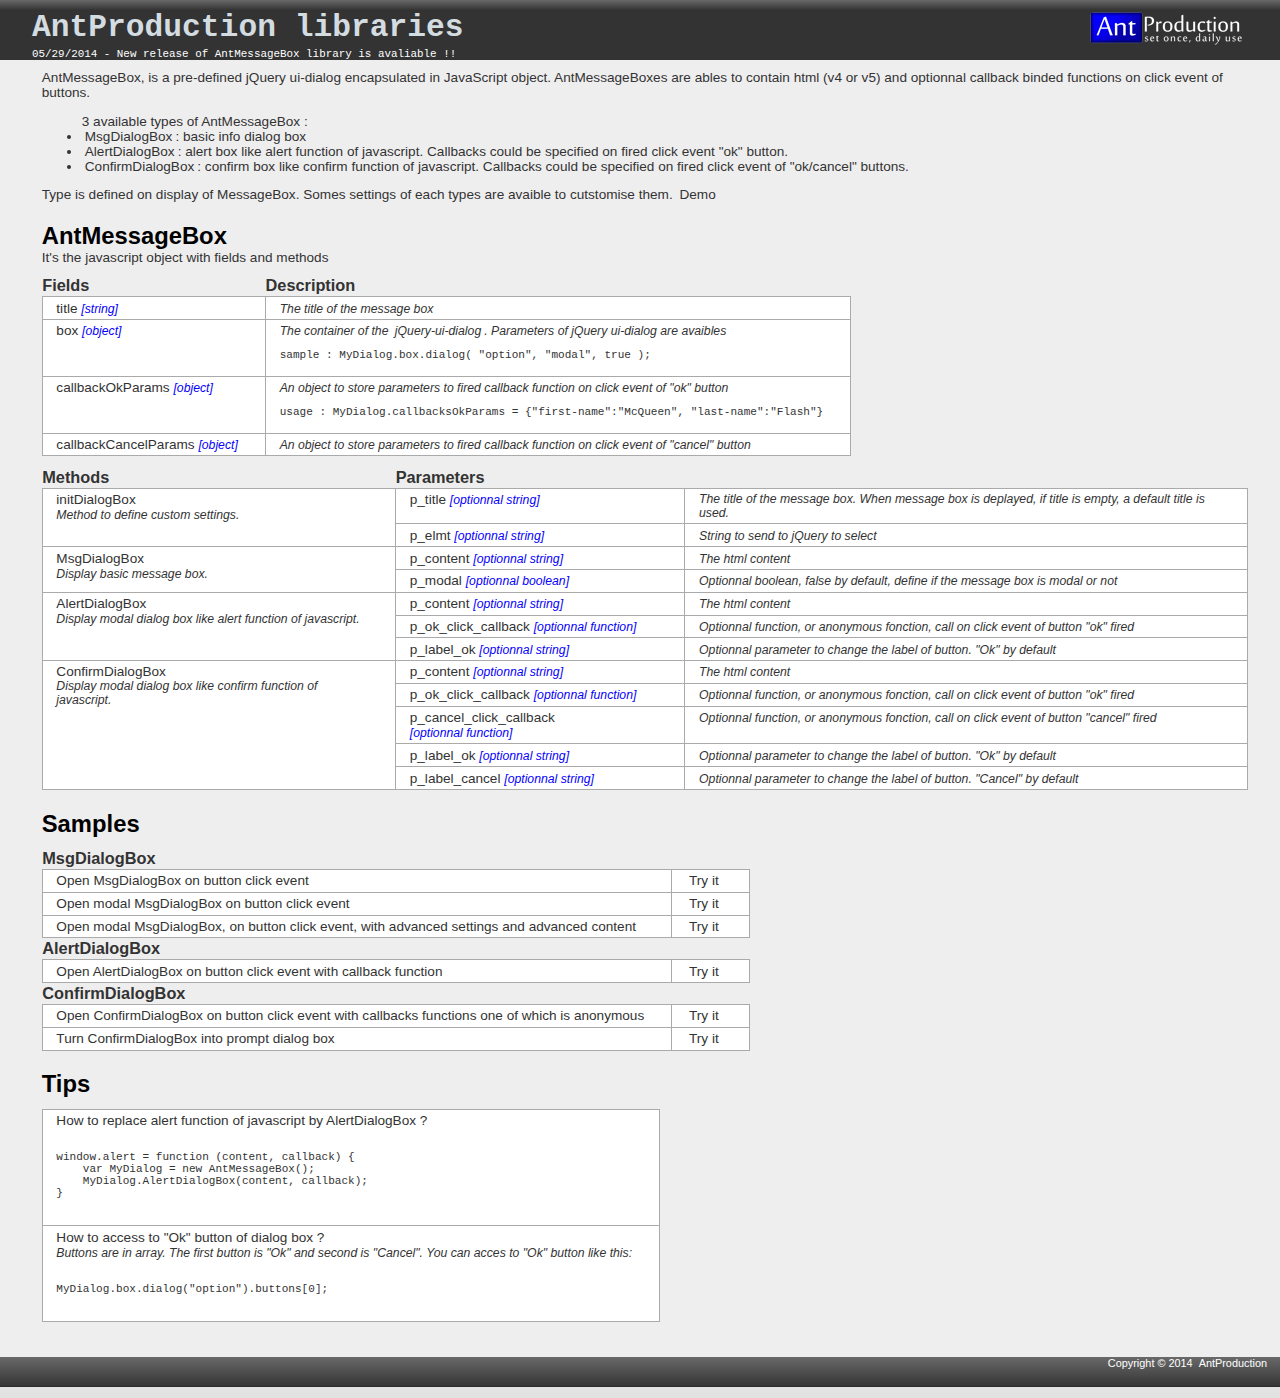
==== commit 5e8c95a4: "update html for SEO" ====
--- a/index.html
+++ b/index.html
@@ -27,7 +27,7 @@
 					</p>					
 				</div>
 				<div class="float-right">
-					<a href="http://antproduction.free.fr/" border="0" title="AntProduction. Set once, daily use"><img src="public/images/logo-blue-159x35.png") alt="logo of AntProduction. Set once, daily use" /></a>
+					<a href="http://antproduction.free.fr/" border="0" title="AntProduction. Set once, daily use"><img src="public/images/antproduction-logo-blue-159x35.png" alt="logo of AntProduction. Set once, daily use" /></a>
 				</div>
 			</section>
 		</header>
@@ -37,11 +37,11 @@
 					<strong>AntMessageBox</strong>, is a pre-defined jQuery ui-dialog encapsulated in JavaScript object. AntMessageBoxes are ables to contain html (v4 or v5) and optionnal callback binded functions on click event of buttons.
 					<ul>
 						3 available types of <strong>AntMessageBox</strong> :
-						<li><a href="#Samples">MsgDialogBox</a>: basic info dialog box</li>
-						<li><a href="#Samples">AlertDialogBox</a>: alert box like alert function of javascript. Callbacks could be specified on fired click event "ok" button.</li>
-						<li><a href="#Samples">ConfirmDialogBox</a>: confirm box like confirm function of javascript. Callbacks could be specified on fired click event of "ok/cancel" buttons.</li>				
+						<li><a href="#Samples" title="Samples of MsgDialogBox, an AntMessageBox">MsgDialogBox</a>: basic info dialog box</li>
+						<li><a href="#Samples" title="Samples of AlertDialogBox, an AntMessageBox">AlertDialogBox</a>: alert box like alert function of javascript. Callbacks could be specified on fired click event "ok" button.</li>
+						<li><a href="#Samples" title="Samples of ConfirmDialogBox, an AntMessageBox">ConfirmDialogBox</a>: confirm box like confirm function of javascript. Callbacks could be specified on fired click event of "ok/cancel" buttons.</li>
 					</ul>
-					Type is defined on display of MessageBox. Somes settings of each types are avaible to cutstomise them. <a href="#Samples">Demo</a>
+					Type is defined on display of MessageBox. Somes settings of each types are avaible to cutstomise them. <a href="#Samples" title="Demo of AntMessageBox">Demo</a>
 				</p>
 			</section>
 			
@@ -60,14 +60,14 @@
 					<tr>
 						<td>box <span class="type">[object]</span></td>
 						<td>
-							<span class="description">The container of the <a href="http://api.jqueryui.com/dialog/" target="_blank">jQuery-ui-dialog</a>. Parameters of jQuery ui-dialog are avaibles</span>
-							<pre><code>sample : MyDialog.box.dialog( "option", "modal", true );</pre></code>						
+							<span class="description">The container of the <a href="http://api.jqueryui.com/dialog/" title="doc of jQuery ui-dialog" target="_blank">jQuery-ui-dialog</a>. Parameters of jQuery ui-dialog are avaibles</span>
+							<pre><code>sample : MyDialog.box.dialog( "option", "modal", true );</code></pre>
 						</td>					
 					</tr>
 					<tr>
 						<td>callbackOkParams <span class="type">[object]</span></td>
 						<td><span class="description">An object to store parameters to fired callback function on click event of "ok" button</span>
-							<br /><pre><code>usage : MyDialog.callbacksOkParams = {"first-name":"McQueen", "last-name":"Flash"}</pre></code>
+							<br /><pre><code>usage : MyDialog.callbacksOkParams = {"first-name":"McQueen", "last-name":"Flash"}</code></pre>
 						</td>					
 					</tr>
 					<tr>
@@ -159,43 +159,43 @@
 					</tr>
 					<tr>
 						<td>Open <strong>MsgDialogBox</strong> on button click event</td>
-						<td><a href="samples/MsgDialogBox/MsgDialogBox.html" target="_blank">Try it</a></td>					
+						<td><a href="samples/MsgDialogBox/MsgDialogBox.html" title="Demo of MsgDialogBox" target="_blank">Try it</a></td>
 					</tr>
 					<tr>
 						<td>Open modal <strong>MsgDialogBox</strong> on button click event</td>
-						<td><a href="samples/MsgDialogBox/Modal_MsgDialogBox.html" target="_blank">Try it</a></td>					
+						<td><a href="samples/MsgDialogBox/Modal_MsgDialogBox.html" title="Demo of MsgDialogBox" target="_blank">Try it</a></td>
 					</tr>
 					<tr>
 						<td>Open modal <strong>MsgDialogBox</strong>, on button click event, with advanced settings and advanced content</td>
-						<td><a href="samples/MsgDialogBox/Modal_AdvancedContent_MsgDialogBox.html" target="_blank">Try it</a></td>					
+						<td><a href="samples/MsgDialogBox/Modal_AdvancedContent_MsgDialogBox.html" title="Demo of MsgDialogBox" target="_blank">Try it</a></td>
 					</tr>
 					<tr>
 						<th colspan="2">AlertDialogBox</th>
 					</tr>
 					<tr>
 						<td>Open <strong>AlertDialogBox</strong> on button click event with callback function</td>
-						<td><a href="samples/AlertDialogBox/AlertDialogBox_with_callback.html" target="_blank">Try it</a></td>					
+						<td><a href="samples/AlertDialogBox/AlertDialogBox_with_callback.html" title="Demo of AlertDialogBox" target="_blank">Try it</a></td>
 					</tr>				
 					<tr>
 						<th colspan="2">ConfirmDialogBox</th>
 					</tr>
 					<tr>
 						<td>Open <strong>ConfirmDialogBox</strong> on button click event with callbacks functions one of which is anonymous</td>
-						<td><a href="samples/ConfirmDialogBox/ConfirmDialogBox_with_callbacks.html" target="_blank">Try it</a></td>					
+						<td><a href="samples/ConfirmDialogBox/ConfirmDialogBox_with_callbacks.html" title="Demo of ConfirmDialogBox" target="_blank">Try it</a></td>
 					</tr>	
 					<tr>
 						<td>Turn <strong>ConfirmDialogBox</strong> into prompt dialog box</td>
-						<td><a href="samples/ConfirmDialogBox/ConfirmDialogBox_turned_into_prompt_dialog_box.html" target="_blank">Try it</a></td>					
+						<td><a href="samples/ConfirmDialogBox/ConfirmDialogBox_turned_into_prompt_dialog_box.html" title="Demo of ConfirmDialogBox" target="_blank">Try it</a></td>
 					</tr>				
 				</table>
 			</section>
 			
 			<section class="content-wrapper">
-				<h2 id="Samples">Tips</h2>
+				<h2>Tips</h2>
 				<table>
 					<tr>
 						<td>
-							<p>How to replace alert function javascript by <strong>AlertDialogBox</strong> ?</p>
+							<p>How to replace alert function of javascript by <strong>AlertDialogBox</strong> ?</p>
 							<pre><code>
 window.alert = function (content, callback) {
     var MyDialog = new AntMessageBox();
@@ -216,6 +216,6 @@
 				</table>
 			</section>
 		</article>
-		<footer>Copyright © 2014 <a href="http://antproduction.free.fr/" border="0">AntProduction</a>.</footer>
+		<footer>Copyright © 2014 <a href="http://antproduction.free.fr/" border="0" title="AntProduction. Set once, daily use">AntProduction</a></footer>
     </body>
 </html>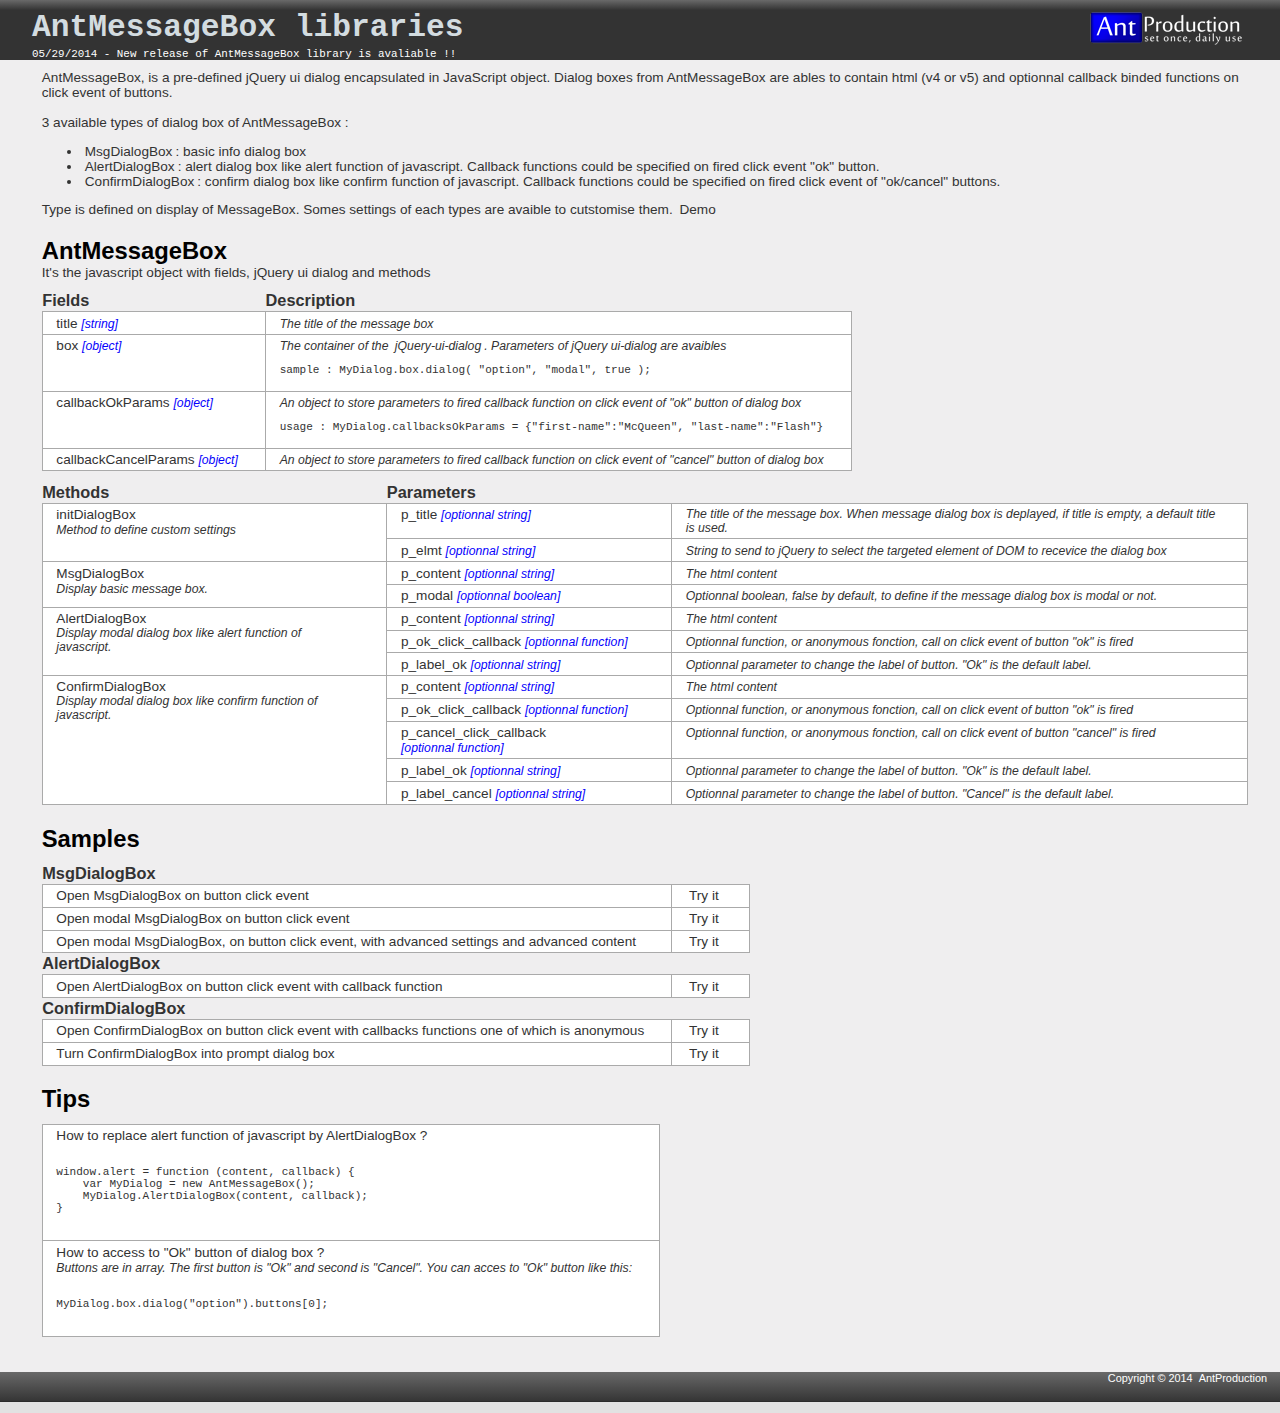
==== commit 8901097d: "update HTML" ====
--- a/index.html
+++ b/index.html
@@ -1,5 +1,5 @@
-﻿<!DOCTYPE html>
-<html>
+<!DOCTYPE html>
+<html lang="en">
     <head>
 		<meta charset="utf-8" />
 		<meta content="AntMessageBox is part of AntLibrairies. AntLibrairies is a pre-defined jQuery ui-dialog encapsulated in JavaScript object." name="description">
@@ -20,34 +20,38 @@
 		<header>
 			<section class="content-wrapper">
 				<div class="float-left">
-					<p>
-						<h1 class="site-title">AntProduction libraries</h1>
-						<br/>
-						<span class="library-version">05/29/2014 - New release of AntMessageBox library is avaliable !!</span>
-					</p>					
+				    <h1 class="site-title">AntMessageBox libraries</h1>
+					<br/>
+					<span class="library-version">05/29/2014 - New release of AntMessageBox library is avaliable !!</span>
 				</div>
 				<div class="float-right">
-					<a href="http://antproduction.free.fr/" border="0" title="AntProduction. Set once, daily use"><img src="public/images/antproduction-logo-blue-159x35.png" alt="logo of AntProduction. Set once, daily use" /></a>
+					<a href="http://antproduction.free.fr/" title="AntProduction. Set once, daily use"><img src="public/images/antproduction-logo-blue-159x35.png" alt="logo of AntProduction. Set once, daily use" /></a>
 				</div>
 			</section>
 		</header>
 		<article class="main-content clear-fix" id="body">
 			<section class="content-wrapper">
 				<p>
-					<strong>AntMessageBox</strong>, is a pre-defined jQuery ui-dialog encapsulated in JavaScript object. AntMessageBoxes are ables to contain html (v4 or v5) and optionnal callback binded functions on click event of buttons.
-					<ul>
-						3 available types of <strong>AntMessageBox</strong> :
-						<li><a href="#Samples" title="Samples of MsgDialogBox, an AntMessageBox">MsgDialogBox</a>: basic info dialog box</li>
-						<li><a href="#Samples" title="Samples of AlertDialogBox, an AntMessageBox">AlertDialogBox</a>: alert box like alert function of javascript. Callbacks could be specified on fired click event "ok" button.</li>
-						<li><a href="#Samples" title="Samples of ConfirmDialogBox, an AntMessageBox">ConfirmDialogBox</a>: confirm box like confirm function of javascript. Callbacks could be specified on fired click event of "ok/cancel" buttons.</li>
+					<strong>AntMessageBox</strong>, is a pre-defined jQuery ui dialog encapsulated in JavaScript object. Dialog boxes from AntMessageBox are ables to contain html (v4 or v5) and optionnal callback binded functions on click event of buttons.
+                </p>
+                <br />
+                <p>
+                    3 available types of dialog box of <strong>AntMessageBox</strong> :
+                </p>
+                <ul>
+
+						<li><a href="#Samples" title="Samples of MsgDialogBox,  the turnket jQuery ui dialog from AntMessageBox libary">MsgDialogBox</a>: basic info dialog box</li>
+						<li><a href="#Samples" title="Samples of AlertDialogBox, the turnket jQuery ui dialog from AntMessageBox libary">AlertDialogBox</a>: alert dialog box like alert function of javascript. Callback functions could be specified on fired click event "ok" button.</li>
+						<li><a href="#Samples" title="Samples of ConfirmDialogBox, the turnket jQuery ui dialog from AntMessageBox libary">ConfirmDialogBox</a>: confirm dialog box like confirm function of javascript. Callback functions could be specified on fired click event of "ok/cancel" buttons.</li>
 					</ul>
-					Type is defined on display of MessageBox. Somes settings of each types are avaible to cutstomise them. <a href="#Samples" title="Demo of AntMessageBox">Demo</a>
-				</p>
+                <p>
+                    Type is defined on display of MessageBox. Somes settings of each types are avaible to cutstomise them. <a href="#Samples" title="Demo of AntMessageBox">Demo</a>
+                </p>
 			</section>
 			
 			<section class="content-wrapper">
 				<h2>AntMessageBox</h2>
-				<p>It's the javascript object with fields and methods</p>
+				<p>It's the javascript object with fields, jQuery ui dialog and methods</p>
 				<table>
 					<tr>
 						<th>Fields</th>
@@ -66,13 +70,13 @@
 					</tr>
 					<tr>
 						<td>callbackOkParams <span class="type">[object]</span></td>
-						<td><span class="description">An object to store parameters to fired callback function on click event of "ok" button</span>
+						<td><span class="description">An object to store parameters to fired callback function on click event of "ok" button of dialog box</span>
 							<br /><pre><code>usage : MyDialog.callbacksOkParams = {"first-name":"McQueen", "last-name":"Flash"}</code></pre>
 						</td>					
 					</tr>
 					<tr>
 						<td>callbackCancelParams <span class="type">[object]</span></td>
-						<td><span class="description">An object to store parameters to fired callback function on click event of "cancel" button</span></td>					
+						<td><span class="description">An object to store parameters to fired callback function on click event of "cancel" button of dialog box</span></td>
 					</tr>
 				</table>
 				<table>
@@ -84,14 +88,14 @@
 					<tr>
 						<td rowspan='2'>
 							<strong>initDialogBox</strong>
-							<br /><span class="description">Method to define custom settings.</span>
+							<br /><span class="description">Method to define custom settings</span>
 						</td>
 						<td>p_title <span class="type">[optionnal string]</span></td>
-						<td><span class="description">The title of the message box. When message box is deplayed, if title is empty, a default title is used.</span></td>					
+						<td><span class="description">The title of the message box. When message dialog box is deplayed, if title is empty, a default title is used.</span></td>
 					</tr>
 					<tr>
 						<td>p_elmt <span class="type">[optionnal string]</span></td>
-						<td><span class="description">String to send to jQuery to select</span></td>					
+						<td><span class="description">String to send to jQuery to select the targeted element of DOM to recevice the dialog box</span></td>
 					</tr>
 					<!-- MsgDialogBox -->
 					<tr>
@@ -104,7 +108,7 @@
 					</tr>
 					<tr>
 						<td>p_modal <span class="type">[optionnal boolean]</span></td>
-						<td><span class="description">Optionnal boolean, false by default, define if the message box is modal or not</span></td>					
+						<td><span class="description">Optionnal boolean, false by default, to define if the message dialog box is modal or not.</span></td>
 					</tr>
 					<!-- AlertDialogBox -->
 					<tr>
@@ -117,11 +121,11 @@
 					</tr>
 					<tr>
 						<td>p_ok_click_callback <span class="type">[optionnal function]</span></td>
-						<td><span class="description">Optionnal function, or anonymous fonction, call on click event of button "ok" fired</span></td>					
+						<td><span class="description">Optionnal function, or anonymous fonction, call on click event of button "ok" is fired</span></td>
 					</tr>
 					<tr>
 						<td>p_label_ok <span class="type">[optionnal string]</span></td>
-						<td><span class="description">Optionnal parameter to change the label of button. "Ok" by default</span></td>					
+						<td><span class="description">Optionnal parameter to change the label of button. "Ok" is the default label.</span></td>
 					</tr>
 					<!-- ConfirmDialogBox -->
 					<tr>
@@ -134,19 +138,19 @@
 					</tr>
 					<tr>
 						<td>p_ok_click_callback <span class="type">[optionnal function]</span></td>
-						<td><span class="description">Optionnal function, or anonymous fonction, call on click event of button "ok" fired</span></td>					
+						<td><span class="description">Optionnal function, or anonymous fonction, call on click event of button "ok" is fired</span></td>
 					</tr>
 					<tr>
 						<td>p_cancel_click_callback <span class="type">[optionnal function]</span></td>
-						<td><span class="description">Optionnal function, or anonymous fonction, call on click event of button "cancel" fired</span></td>					
+						<td><span class="description">Optionnal function, or anonymous fonction, call on click event of button "cancel" is fired</span></td>
 					</tr>
 					<tr>
 						<td>p_label_ok <span class="type">[optionnal string]</span></td>
-						<td><span class="description">Optionnal parameter to change the label of button. "Ok" by default</span></td>					
+						<td><span class="description">Optionnal parameter to change the label of button. "Ok" is the default label.</span></td>
 					</tr>
 					<tr>
 						<td>p_label_cancel <span class="type">[optionnal string]</span></td>
-						<td><span class="description">Optionnal parameter to change the label of button. "Cancel" by default</span></td>					
+						<td><span class="description">Optionnal parameter to change the label of button. "Cancel" is the default label.</span></td>
 					</tr>
 				</table>
 			</section>
@@ -159,33 +163,33 @@
 					</tr>
 					<tr>
 						<td>Open <strong>MsgDialogBox</strong> on button click event</td>
-						<td><a href="samples/MsgDialogBox/MsgDialogBox.html" title="Demo of MsgDialogBox" target="_blank">Try it</a></td>
+						<td><a href="samples/MsgDialogBox/MsgDialogBox.html" title="Demo of MsgDialogBox, turnkey dialog box of AntProduction libraries" target="_blank">Try it</a></td>
 					</tr>
 					<tr>
 						<td>Open modal <strong>MsgDialogBox</strong> on button click event</td>
-						<td><a href="samples/MsgDialogBox/Modal_MsgDialogBox.html" title="Demo of MsgDialogBox" target="_blank">Try it</a></td>
+						<td><a href="samples/MsgDialogBox/Modal_MsgDialogBox.html" title="Demo of MsgDialogBox, turnkey dialog box of AntProduction libraries" target="_blank">Try it</a></td>
 					</tr>
 					<tr>
 						<td>Open modal <strong>MsgDialogBox</strong>, on button click event, with advanced settings and advanced content</td>
-						<td><a href="samples/MsgDialogBox/Modal_AdvancedContent_MsgDialogBox.html" title="Demo of MsgDialogBox" target="_blank">Try it</a></td>
+						<td><a href="samples/MsgDialogBox/Modal_AdvancedContent_MsgDialogBox.html" title="Demo of MsgDialogBox, turnkey dialog box of AntProduction libraries" target="_blank">Try it</a></td>
 					</tr>
 					<tr>
 						<th colspan="2">AlertDialogBox</th>
 					</tr>
 					<tr>
 						<td>Open <strong>AlertDialogBox</strong> on button click event with callback function</td>
-						<td><a href="samples/AlertDialogBox/AlertDialogBox_with_callback.html" title="Demo of AlertDialogBox" target="_blank">Try it</a></td>
+						<td><a href="samples/AlertDialogBox/AlertDialogBox_with_callback.html" title="Demo of AlertDialogBox, turnkey dialog box of AntProduction libraries" target="_blank">Try it</a></td>
 					</tr>				
 					<tr>
 						<th colspan="2">ConfirmDialogBox</th>
 					</tr>
 					<tr>
 						<td>Open <strong>ConfirmDialogBox</strong> on button click event with callbacks functions one of which is anonymous</td>
-						<td><a href="samples/ConfirmDialogBox/ConfirmDialogBox_with_callbacks.html" title="Demo of ConfirmDialogBox" target="_blank">Try it</a></td>
+						<td><a href="samples/ConfirmDialogBox/ConfirmDialogBox_with_callbacks.html" title="Demo of ConfirmDialogBox, turnkey dialog box of AntProduction libraries" target="_blank">Try it</a></td>
 					</tr>	
 					<tr>
 						<td>Turn <strong>ConfirmDialogBox</strong> into prompt dialog box</td>
-						<td><a href="samples/ConfirmDialogBox/ConfirmDialogBox_turned_into_prompt_dialog_box.html" title="Demo of ConfirmDialogBox" target="_blank">Try it</a></td>
+						<td><a href="samples/ConfirmDialogBox/ConfirmDialogBox_turned_into_prompt_dialog_box.html" title="Demo of ConfirmDialogBox, turnkey dialog box of AntProduction libraries" target="_blank">Try it</a></td>
 					</tr>				
 				</table>
 			</section>
@@ -216,6 +220,6 @@
 				</table>
 			</section>
 		</article>
-		<footer>Copyright © 2014 <a href="http://antproduction.free.fr/" border="0" title="AntProduction. Set once, daily use">AntProduction</a></footer>
+		<footer>Copyright © 2014 <a href="http://antproduction.free.fr/" title="AntProduction. Set once, daily use">AntProduction</a></footer>
     </body>
 </html>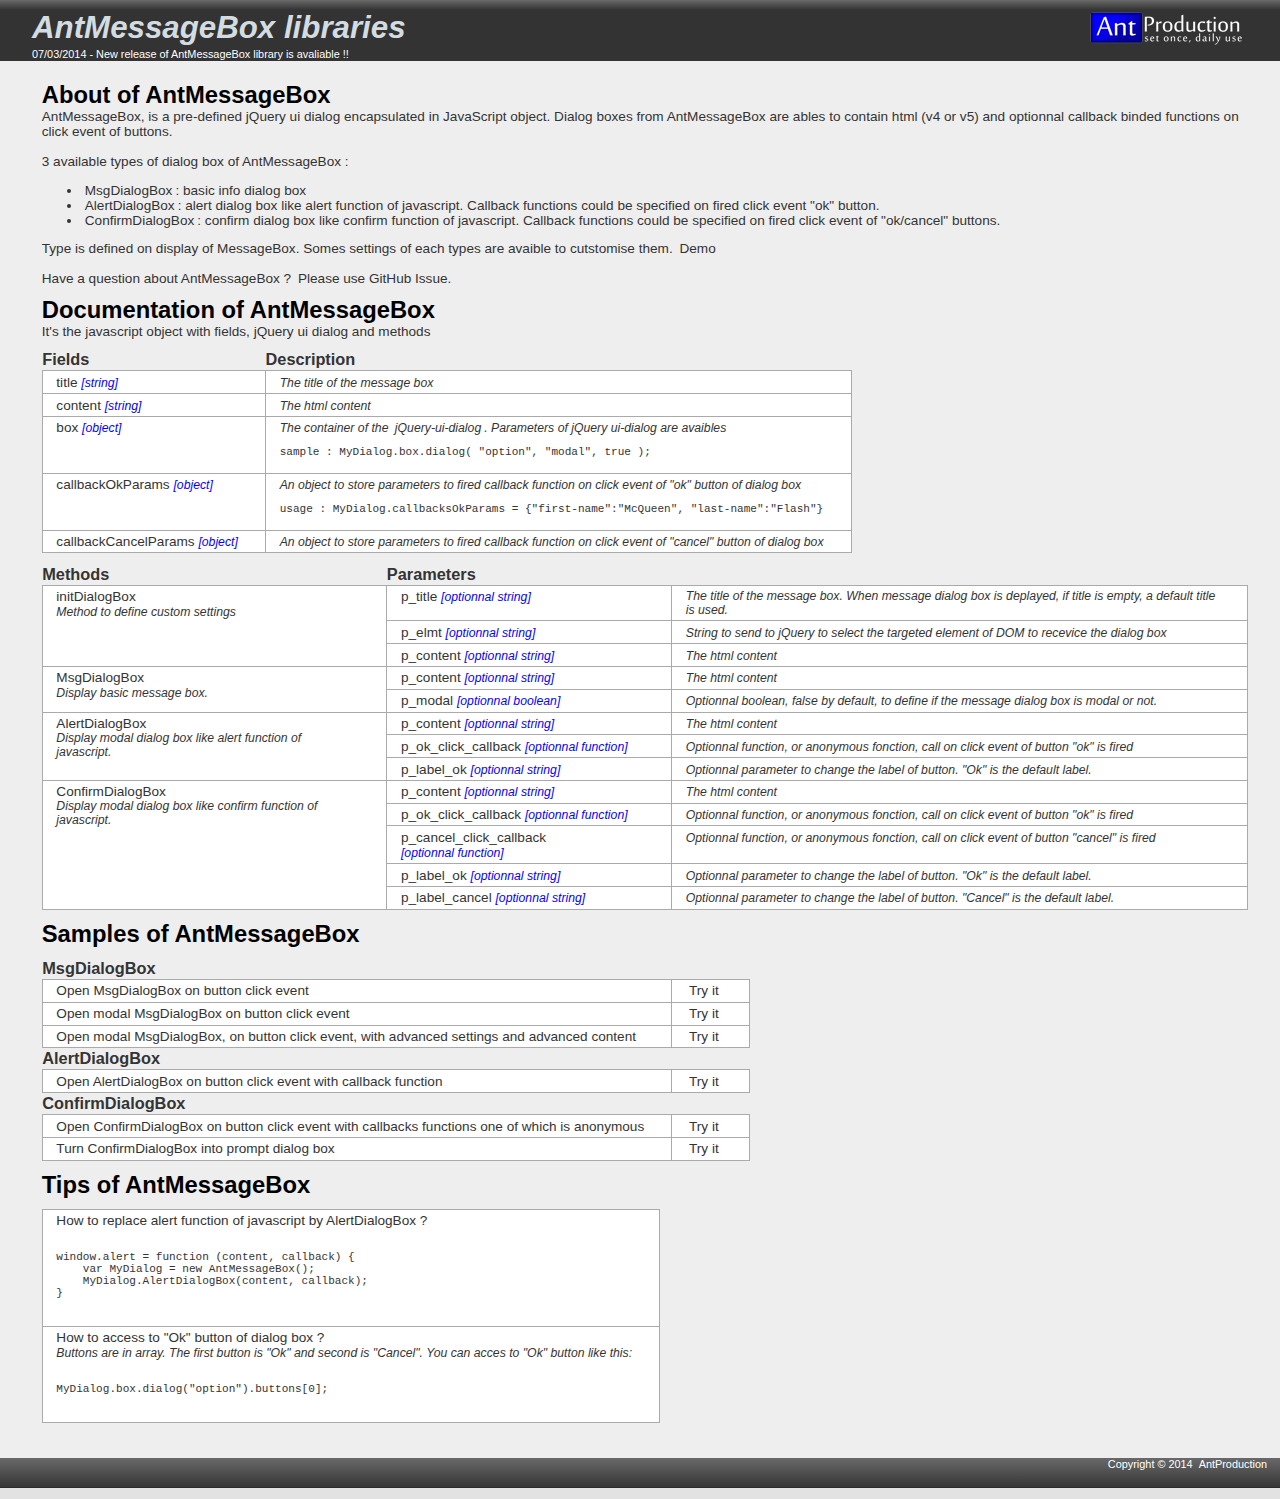
==== commit c2cf5a74: "new release v0.21: - add public property content into the class - add public parameter p_content on " ====
--- a/index.html
+++ b/index.html
@@ -22,7 +22,7 @@
 				<div class="float-left">
 				    <h1 class="site-title">AntMessageBox libraries</h1>
 					<br/>
-					<span class="library-version">05/29/2014 - New release of AntMessageBox library is avaliable !!</span>
+					<span class="library-version">07/03/2014 - New release of AntMessageBox library is avaliable !!</span>
 				</div>
 				<div class="float-right">
 					<a href="http://antproduction.free.fr/" title="AntProduction. Set once, daily use"><img src="public/images/antproduction-logo-blue-159x35.png" alt="logo of AntProduction. Set once, daily use" /></a>
@@ -31,6 +31,7 @@
 		</header>
 		<article class="main-content clear-fix" id="body">
 			<section class="content-wrapper">
+                <h2>About of AntMessageBox</h2>
 				<p>
 					<strong>AntMessageBox</strong>, is a pre-defined jQuery ui dialog encapsulated in JavaScript object. Dialog boxes from AntMessageBox are ables to contain html (v4 or v5) and optionnal callback binded functions on click event of buttons.
                 </p>
@@ -47,10 +48,12 @@
                 <p>
                     Type is defined on display of MessageBox. Somes settings of each types are avaible to cutstomise them. <a href="#Samples" title="Demo of AntMessageBox">Demo</a>
                 </p>
+                <br />
+                <p>Have a question about AntMessageBox ? <a href="https://github.com/antrax2013/AntMessageBox/issues" title="GitHub Issue of AntMessageBox">Please use GitHub Issue.</a></p>
 			</section>
 			
 			<section class="content-wrapper">
-				<h2>AntMessageBox</h2>
+				<h2>Documentation of AntMessageBox </h2>
 				<p>It's the javascript object with fields, jQuery ui dialog and methods</p>
 				<table>
 					<tr>
@@ -61,6 +64,10 @@
 						<td>title <span class="type">[string]</span></td>
 						<td><span class="description">The title of the message box</span></td>					
 					</tr>
+                    <tr>
+                        <td>content <span class="type">[string]</span></td>
+                        <td><span class="description">The html content</span></td>
+                    </tr>
 					<tr>
 						<td>box <span class="type">[object]</span></td>
 						<td>
@@ -86,7 +93,7 @@
 					</tr>
 					<!-- intDialogBox -->
 					<tr>
-						<td rowspan='2'>
+						<td rowspan='3'>
 							<strong>initDialogBox</strong>
 							<br /><span class="description">Method to define custom settings</span>
 						</td>
@@ -97,6 +104,10 @@
 						<td>p_elmt <span class="type">[optionnal string]</span></td>
 						<td><span class="description">String to send to jQuery to select the targeted element of DOM to recevice the dialog box</span></td>
 					</tr>
+                    <tr>
+                        <td>p_content <span class="type">[optionnal string]</span></td>
+                        <td><span class="description">The html content</span></td>
+                    </tr>
 					<!-- MsgDialogBox -->
 					<tr>
 						<td rowspan='2'>
@@ -156,7 +167,7 @@
 			</section>
 
 			<section class="content-wrapper">
-				<h2 id="Samples">Samples</h2>
+				<h2 id="Samples">Samples of AntMessageBox</h2>
 				<table>
 					<tr>
 						<th colspan="2">MsgDialogBox</th>
@@ -195,7 +206,7 @@
 			</section>
 			
 			<section class="content-wrapper">
-				<h2>Tips</h2>
+				<h2>Tips of AntMessageBox</h2>
 				<table>
 					<tr>
 						<td>
--- a/public/css/style.css
+++ b/public/css/style.css
@@ -8,7 +8,7 @@
 body {
     background-color: #333;
     /*border-top: solid 10px #000;*/
-    color: #333;
+    color: #343434;
     font-size: .85em;
     font-family: "Segoe UI", Verdana, Helvetica, Sans-Serif;
     margin: 0;
@@ -25,12 +25,12 @@
     text-decoration: none;
 }
 
-    a:link, a:visited, a:active { color: #333; }
-
-    a:hover {
-        color: #aaa;
-        text-decoration: underline;
-    }
+a:link, a:visited, a:active { color: #333; }
+
+a:hover {
+    color: #aaa;
+    text-decoration: underline;
+}
 
 header, footer, hgroup, nav, section { display: block; }
 
@@ -44,18 +44,18 @@
 }
 
 p, strong, mark, em {
-	color: #333;
+    color: #333;
     font-size: 100%;
     font-family: "Segoe UI", Verdana, Helvetica, Sans-Serif;
     margin: 0;
     padding: 0;
-	font-weight: normal;
-}
-
-.blue, .type { color:#0500fd; }
+    font-weight: normal;
+}
+
+.blue, .type, a.blue { color:#0500fd; }
 
 strong.bold {
-	font-weight: bold;
+    font-weight: bold;
 }
 
 mark {
@@ -83,11 +83,11 @@
 }
 
 h1 {
-	color: #e2e2e2;
+    color: #e2e2e2;
     font-size: 2em;
 }
 
-h2 { font-size: 1.75em; }
+h2 { font-size: 1.75em; margin-top: 10px; }
 
 h3 { font-size: 1.2em; }
 
@@ -107,27 +107,29 @@
     text-align: center;
 }
 
-.site-title, .library-version {    
-    font-family: Rockwell, Consolas, "Courier New", Courier, monospace;
-    margin: 0;
-	display:inline;
+.site-title, .library-version {
+    /*font-family: Consolas, "Courier New", Courier, monospace;*/
+    margin: 0;
+    display:inline;
+    color:white;
 }
 .site-title {
-	color: #d3dce0;
-	font-size: 2.3em;
-}
-	.site-title a, .site-title a:hover, .site-title a:active {
-        background: none;
-        color: #d3dce0;
-        outline: none;
-        text-decoration: none;
-    }
+    color: #d3dce0;
+    font-size: 2.3em;
+    font-style: italic;
+}
+.site-title a, .site-title a:hover, .site-title a:active {
+    background: none;
+    color: #d3dce0;
+    outline: none;
+    text-decoration: none;
+}
 
 .library-version {
-	color: #fff;
-	font-size: .8em;
-}
-    
+    color: #fff;
+    font-size: .8em;
+}
+
 /* footer
 ----------------------------------------------------------*/
 footer {
@@ -135,9 +137,9 @@
     background-color: #252525;
     font-size: .8em;
     height: 30px;
-	color:#fff;
-	text-align:right;
-	padding-right: 10px;
+    color:#fff;
+    text-align:right;
+    padding-right: 10px;
 }
 
 footer a:hover, footer a:visited, footer a:link { color:white;}
@@ -152,7 +154,7 @@
 .main-content {
     padding-left: 10px;
     padding-top: 10px;
-	background-color: #efeeef;
+    background-color: #efeeef;
     clear: both;
     padding-bottom: 35px;
     min-height: 40em;
@@ -165,9 +167,9 @@
     font-weight: 600;
 }
 
-    label.checkbox {
-        display: inline;
-    }
+label.checkbox {
+    display: inline;
+}
 
 input, textarea {
     border: 1px solid #e2e2e2;
@@ -184,9 +186,9 @@
     width: 500px;
 }
 
-    input:focus, textarea:focus {
-        border: 1px solid #7ac0da;
-    }
+input:focus, textarea:focus {
+    border: 1px solid #7ac0da;
+}
 
 input[type="button"],
 button {
@@ -200,6 +202,12 @@
     width: auto;
 }
 
+.breadCrumb {
+    margin-left: 30px;
+    font-size: 0.8em;
+    font-style: italic;
+}
+
 /* tables
 ----------------------------------------------------------*/
 table {
@@ -215,28 +223,28 @@
     border: none 0px;
     padding-left: 0;
 }
-    
+
 td {
     padding: 0.25em 2em 0.25em 1em;
     border: 1px solid #aaa;
-	vertical-align:top;
-	background-color: #fff;
-}
-
-	td  ul{
-		list-style-type: disc;
-		margin: 0em;
-		padding: 0em 0.8em 0.1em 0.8em;
-	}
-		td ul a .blue {
-			margin-left: -0.3em;
-		}
+    vertical-align:top;
+    background-color: #fff;
+}
+
+td  ul{
+    list-style-type: disc;
+    margin: 0em;
+    padding: 0em 0.8em 0.1em 0.8em;
+}
+td ul a .blue {
+    margin-left: -0.3em;
+}
 
 .hidden, .Invisible { display:none; }
 .label { font-weight: 700; }
 .type, .description {
-	font-style: italic;
-	font-size: 0.9em;
-	display: inline-block;
-}
-
+    font-style: italic;
+    font-size: 0.9em;
+    display: inline-block;
+}
+
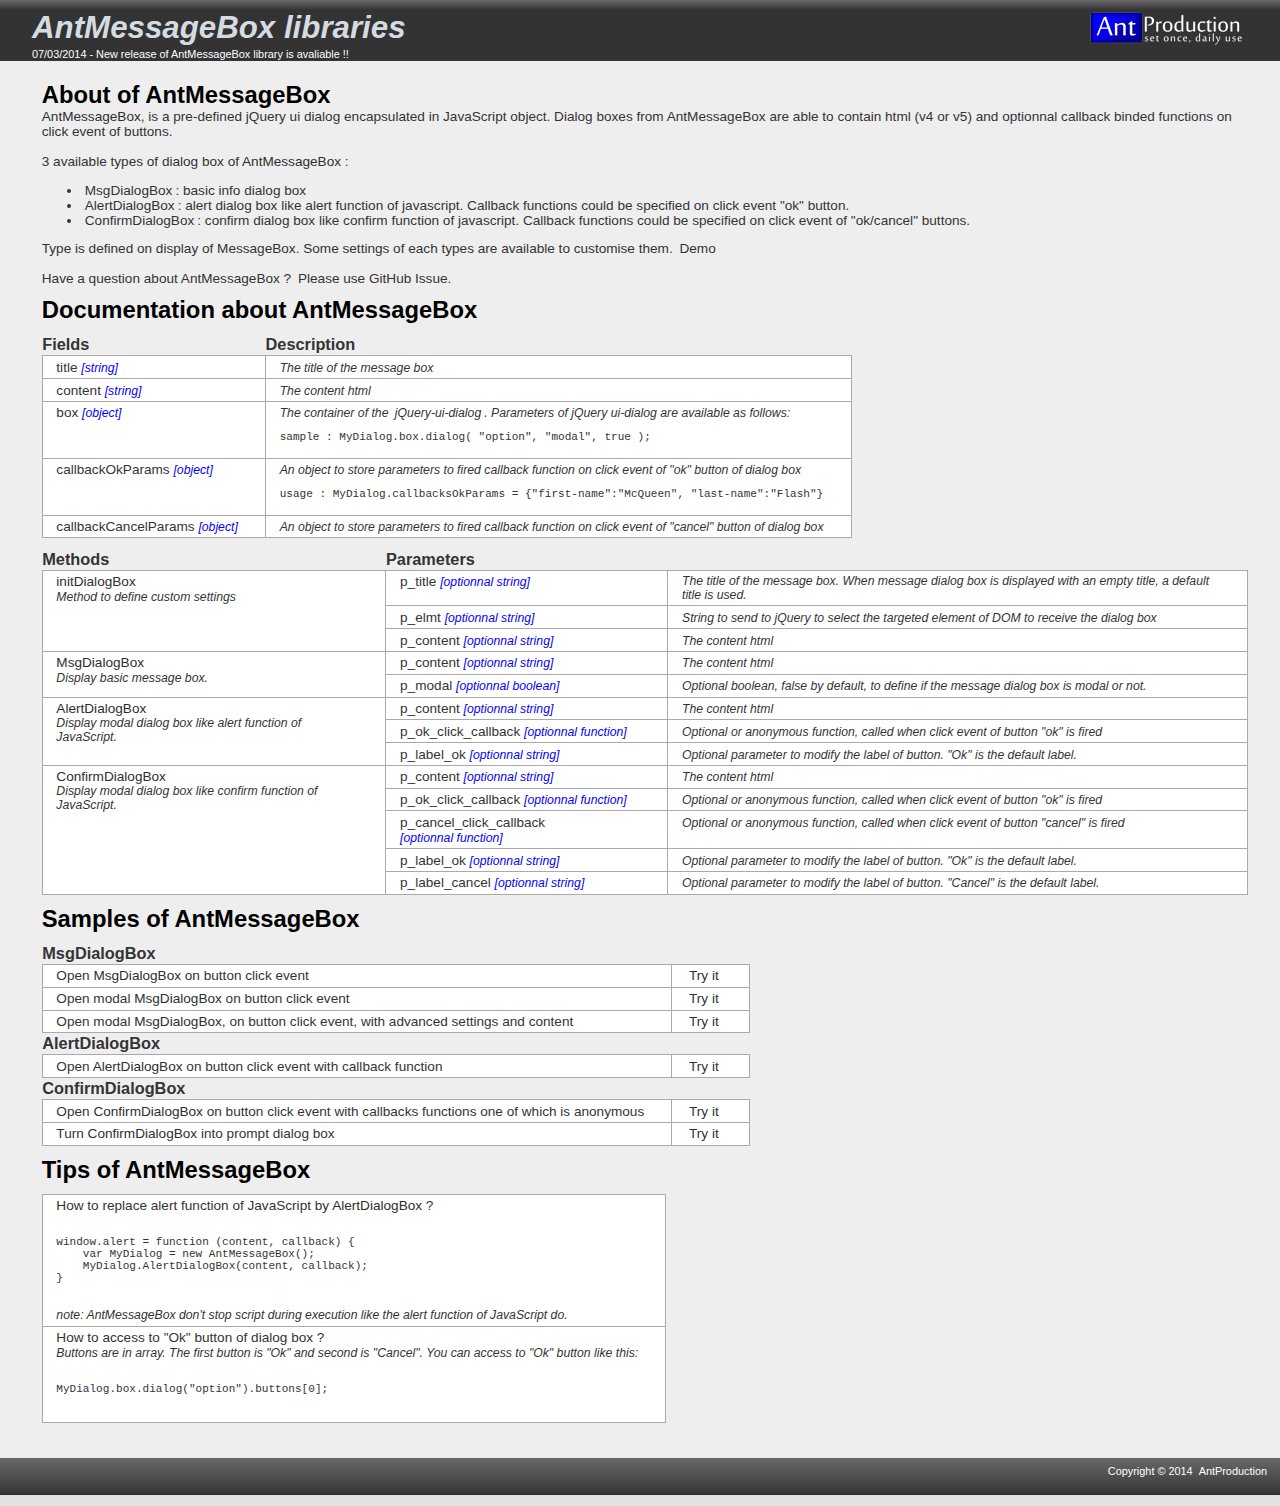
==== commit e33e8450: "update" ====
--- a/index.html
+++ b/index.html
@@ -33,28 +33,26 @@
 			<section class="content-wrapper">
                 <h2>About of AntMessageBox</h2>
 				<p>
-					<strong>AntMessageBox</strong>, is a pre-defined jQuery ui dialog encapsulated in JavaScript object. Dialog boxes from AntMessageBox are ables to contain html (v4 or v5) and optionnal callback binded functions on click event of buttons.
+					<strong>AntMessageBox</strong>, is a pre-defined jQuery ui dialog encapsulated in JavaScript object. Dialog boxes from AntMessageBox are able to contain html (v4 or v5) and optionnal callback binded functions on click event of buttons.
                 </p>
                 <br />
                 <p>
                     3 available types of dialog box of <strong>AntMessageBox</strong> :
                 </p>
                 <ul>
-
-						<li><a href="#Samples" title="Samples of MsgDialogBox,  the turnket jQuery ui dialog from AntMessageBox libary">MsgDialogBox</a>: basic info dialog box</li>
-						<li><a href="#Samples" title="Samples of AlertDialogBox, the turnket jQuery ui dialog from AntMessageBox libary">AlertDialogBox</a>: alert dialog box like alert function of javascript. Callback functions could be specified on fired click event "ok" button.</li>
-						<li><a href="#Samples" title="Samples of ConfirmDialogBox, the turnket jQuery ui dialog from AntMessageBox libary">ConfirmDialogBox</a>: confirm dialog box like confirm function of javascript. Callback functions could be specified on fired click event of "ok/cancel" buttons.</li>
+                    <li><a href="#Samples" title="Samples of MsgDialogBox,  the turnket jQuery ui dialog from AntMessageBox libary">MsgDialogBox</a>: basic info dialog box</li>
+						<li><a href="#Samples" title="Samples of AlertDialogBox, the turnket jQuery ui dialog from AntMessageBox libary">AlertDialogBox</a>: alert dialog box like alert function of javascript. Callback functions could be specified on click event "ok" button.</li>
+						<li><a href="#Samples" title="Samples of ConfirmDialogBox, the turnket jQuery ui dialog from AntMessageBox libary">ConfirmDialogBox</a>: confirm dialog box like confirm function of javascript. Callback functions could be specified on click event of "ok/cancel" buttons.</li>
 					</ul>
                 <p>
-                    Type is defined on display of MessageBox. Somes settings of each types are avaible to cutstomise them. <a href="#Samples" title="Demo of AntMessageBox">Demo</a>
+                    Type is defined on display of MessageBox. Some settings of each types are available to customise them. <a href="#Samples" title="Demo of AntMessageBox">Demo</a>
                 </p>
                 <br />
                 <p>Have a question about AntMessageBox ? <a href="https://github.com/antrax2013/AntMessageBox/issues" title="GitHub Issue of AntMessageBox">Please use GitHub Issue.</a></p>
 			</section>
 			
 			<section class="content-wrapper">
-				<h2>Documentation of AntMessageBox </h2>
-				<p>It's the javascript object with fields, jQuery ui dialog and methods</p>
+				<h2>Documentation about AntMessageBox </h2>
 				<table>
 					<tr>
 						<th>Fields</th>
@@ -66,12 +64,12 @@
 					</tr>
                     <tr>
                         <td>content <span class="type">[string]</span></td>
-                        <td><span class="description">The html content</span></td>
+                        <td><span class="description">The content html</span></td>
                     </tr>
 					<tr>
 						<td>box <span class="type">[object]</span></td>
 						<td>
-							<span class="description">The container of the <a href="http://api.jqueryui.com/dialog/" title="doc of jQuery ui-dialog" target="_blank">jQuery-ui-dialog</a>. Parameters of jQuery ui-dialog are avaibles</span>
+							<span class="description">The container of the <a href="http://api.jqueryui.com/dialog/" title="doc of jQuery ui-dialog" target="_blank">jQuery-ui-dialog</a>. Parameters of jQuery ui-dialog are available as follows:</span>
 							<pre><code>sample : MyDialog.box.dialog( "option", "modal", true );</code></pre>
 						</td>					
 					</tr>
@@ -98,15 +96,15 @@
 							<br /><span class="description">Method to define custom settings</span>
 						</td>
 						<td>p_title <span class="type">[optionnal string]</span></td>
-						<td><span class="description">The title of the message box. When message dialog box is deplayed, if title is empty, a default title is used.</span></td>
+						<td><span class="description">The title of the message box. When message dialog box is displayed with an empty title, a default title is used.</span></td>
 					</tr>
 					<tr>
 						<td>p_elmt <span class="type">[optionnal string]</span></td>
-						<td><span class="description">String to send to jQuery to select the targeted element of DOM to recevice the dialog box</span></td>
+						<td><span class="description">String to send to jQuery to select the targeted element of DOM to receive the dialog box</span></td>
 					</tr>
                     <tr>
                         <td>p_content <span class="type">[optionnal string]</span></td>
-                        <td><span class="description">The html content</span></td>
+                        <td><span class="description">The content html</span></td>
                     </tr>
 					<!-- MsgDialogBox -->
 					<tr>
@@ -115,53 +113,53 @@
 							<br /><span class="description">Display basic message box.</span>
 						</td>
 						<td>p_content <span class="type">[optionnal string]</span></td>
-						<td><span class="description">The html content</span></td>					
+						<td><span class="description">The content html</span></td>
 					</tr>
 					<tr>
 						<td>p_modal <span class="type">[optionnal boolean]</span></td>
-						<td><span class="description">Optionnal boolean, false by default, to define if the message dialog box is modal or not.</span></td>
+						<td><span class="description">Optional boolean, false by default, to define if the message dialog box is modal or not.</span></td>
 					</tr>
 					<!-- AlertDialogBox -->
 					<tr>
 						<td rowspan='3'>
 							<strong>AlertDialogBox</strong>
-							<br /><span class="description">Display modal dialog box like alert function of javascript.</span>
+							<br /><span class="description">Display modal dialog box like alert function of JavaScript.</span>
 						</td>
 						<td>p_content <span class="type">[optionnal string]</span></td>
-						<td><span class="description">The html content</span></td>					
+						<td><span class="description">The content html</span></td>
 					</tr>
 					<tr>
 						<td>p_ok_click_callback <span class="type">[optionnal function]</span></td>
-						<td><span class="description">Optionnal function, or anonymous fonction, call on click event of button "ok" is fired</span></td>
+						<td><span class="description">Optional or anonymous function, called when click event of button "ok" is fired</span></td>
 					</tr>
 					<tr>
 						<td>p_label_ok <span class="type">[optionnal string]</span></td>
-						<td><span class="description">Optionnal parameter to change the label of button. "Ok" is the default label.</span></td>
+						<td><span class="description">Optional parameter to modify the label of button. "Ok" is the default label.</span></td>
 					</tr>
 					<!-- ConfirmDialogBox -->
 					<tr>
 						<td rowspan='5'>
 							<strong>ConfirmDialogBox</strong>
-							<br /><span class="description">Display modal dialog box like confirm function of javascript.</span>
+							<br /><span class="description">Display modal dialog box like confirm function of JavaScript.</span>
 						</td>
 						<td>p_content <span class="type">[optionnal string]</span></td>
-						<td><span class="description">The html content</span></td>					
+						<td><span class="description">The content html</span></td>
 					</tr>
 					<tr>
 						<td>p_ok_click_callback <span class="type">[optionnal function]</span></td>
-						<td><span class="description">Optionnal function, or anonymous fonction, call on click event of button "ok" is fired</span></td>
+						<td><span class="description">Optional or anonymous function, called when click event of button "ok" is fired</span></td>
 					</tr>
 					<tr>
 						<td>p_cancel_click_callback <span class="type">[optionnal function]</span></td>
-						<td><span class="description">Optionnal function, or anonymous fonction, call on click event of button "cancel" is fired</span></td>
+						<td><span class="description">Optional or anonymous function, called when click event of button "cancel" is fired</span></td>
 					</tr>
 					<tr>
 						<td>p_label_ok <span class="type">[optionnal string]</span></td>
-						<td><span class="description">Optionnal parameter to change the label of button. "Ok" is the default label.</span></td>
+						<td><span class="description">Optional parameter to modify the label of button. "Ok" is the default label.</span></td>
 					</tr>
 					<tr>
 						<td>p_label_cancel <span class="type">[optionnal string]</span></td>
-						<td><span class="description">Optionnal parameter to change the label of button. "Cancel" is the default label.</span></td>
+						<td><span class="description">Optional parameter to modify the label of button. "Cancel" is the default label.</span></td>
 					</tr>
 				</table>
 			</section>
@@ -181,7 +179,7 @@
 						<td><a href="samples/MsgDialogBox/Modal_MsgDialogBox.html" title="Demo of MsgDialogBox, turnkey dialog box of AntProduction libraries" target="_blank">Try it</a></td>
 					</tr>
 					<tr>
-						<td>Open modal <strong>MsgDialogBox</strong>, on button click event, with advanced settings and advanced content</td>
+						<td>Open modal <strong>MsgDialogBox</strong>, on button click event, with advanced settings and content</td>
 						<td><a href="samples/MsgDialogBox/Modal_AdvancedContent_MsgDialogBox.html" title="Demo of MsgDialogBox, turnkey dialog box of AntProduction libraries" target="_blank">Try it</a></td>
 					</tr>
 					<tr>
@@ -210,19 +208,20 @@
 				<table>
 					<tr>
 						<td>
-							<p>How to replace alert function of javascript by <strong>AlertDialogBox</strong> ?</p>
+							<p>How to replace alert function of JavaScript by <strong>AlertDialogBox</strong> ?</p>
 							<pre><code>
 window.alert = function (content, callback) {
     var MyDialog = new AntMessageBox();
     MyDialog.AlertDialogBox(content, callback);
 }
 							</code></pre>
+                            <p class="description">note: AntMessageBox don't stop script during execution like the alert function of JavaScript do.</p>
 						</td>
 					</tr>
 					<tr>
 						<td>
 							<p>How to access to "Ok" button of dialog box ?</p>
-							<span class="description">Buttons are in array. The first button is "Ok" and second is "Cancel". You can acces to "Ok" button like this: </span>
+							<span class="description">Buttons are in array. The first button is "Ok" and second is "Cancel". You can access to "Ok" button like this: </span>
 							<pre><code>
 MyDialog.box.dialog("option").buttons[0];
 							</code></pre>						
--- a/public/css/style.css
+++ b/public/css/style.css
@@ -53,6 +53,8 @@
 }
 
 .blue, .type, a.blue { color:#0500fd; }
+
+strong {color: #2e2e2e;}
 
 strong.bold {
     font-weight: bold;
@@ -140,6 +142,7 @@
     color:#fff;
     text-align:right;
     padding-right: 10px;
+    padding-top: 7px;
 }
 
 footer a:hover, footer a:visited, footer a:link { color:white;}
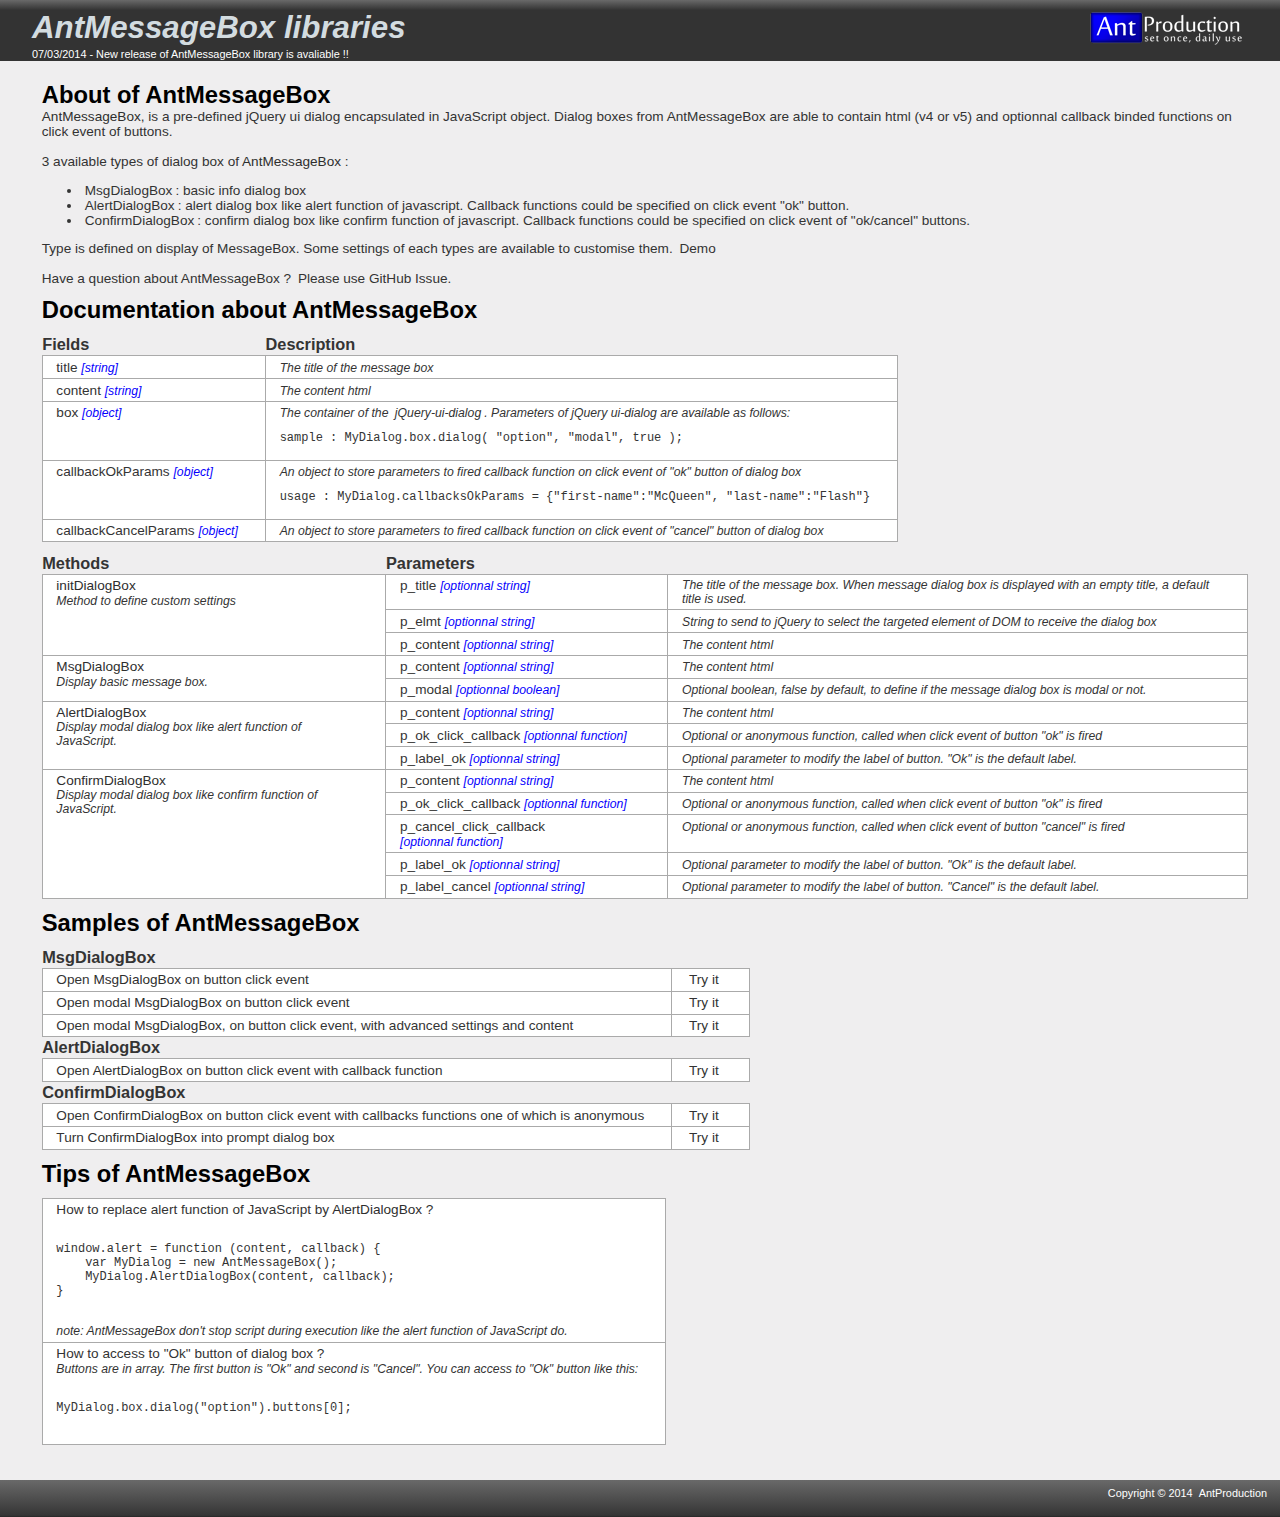
==== commit 8cca6b21: "update css" ====
--- a/index.html
+++ b/index.html
@@ -6,7 +6,7 @@
 		<meta content="antproduction, jquery ui library, jquery, turnkey jquery ui library, javascript library, AntMessageBox, message-box, ui dialog-box, " name="keywords">
 		<meta name="author" content="Antrax2013">
 		
-        <title>Samples of AntMessageBox - AntProduction</title>		
+        <title>Documentation of AntMessageBox - AntProduction</title>
 		<link href="public/css/style.css" rel="stylesheet">
 		
 		<!-- hightLight Syntaxe -->
--- a/public/css/style.css
+++ b/public/css/style.css
@@ -53,9 +53,9 @@
 }
 
 .blue, .type, a.blue { color:#0500fd; }
+.darkred {color:#8b0000 !important;}
 
 strong {color: #2e2e2e;}
-
 strong.bold {
     font-weight: bold;
 }
@@ -154,6 +154,8 @@
     max-width: 95%;
 }
 
+code {font-size: small;}
+
 .main-content {
     padding-left: 10px;
     padding-top: 10px;
@@ -174,7 +176,7 @@
     display: inline;
 }
 
-input, textarea {
+/*input, textarea {
     border: 1px solid #e2e2e2;
     background: #fff;
     color: #333;
@@ -191,7 +193,7 @@
 
 input:focus, textarea:focus {
     border: 1px solid #7ac0da;
-}
+}*/
 
 input[type="button"],
 button {
